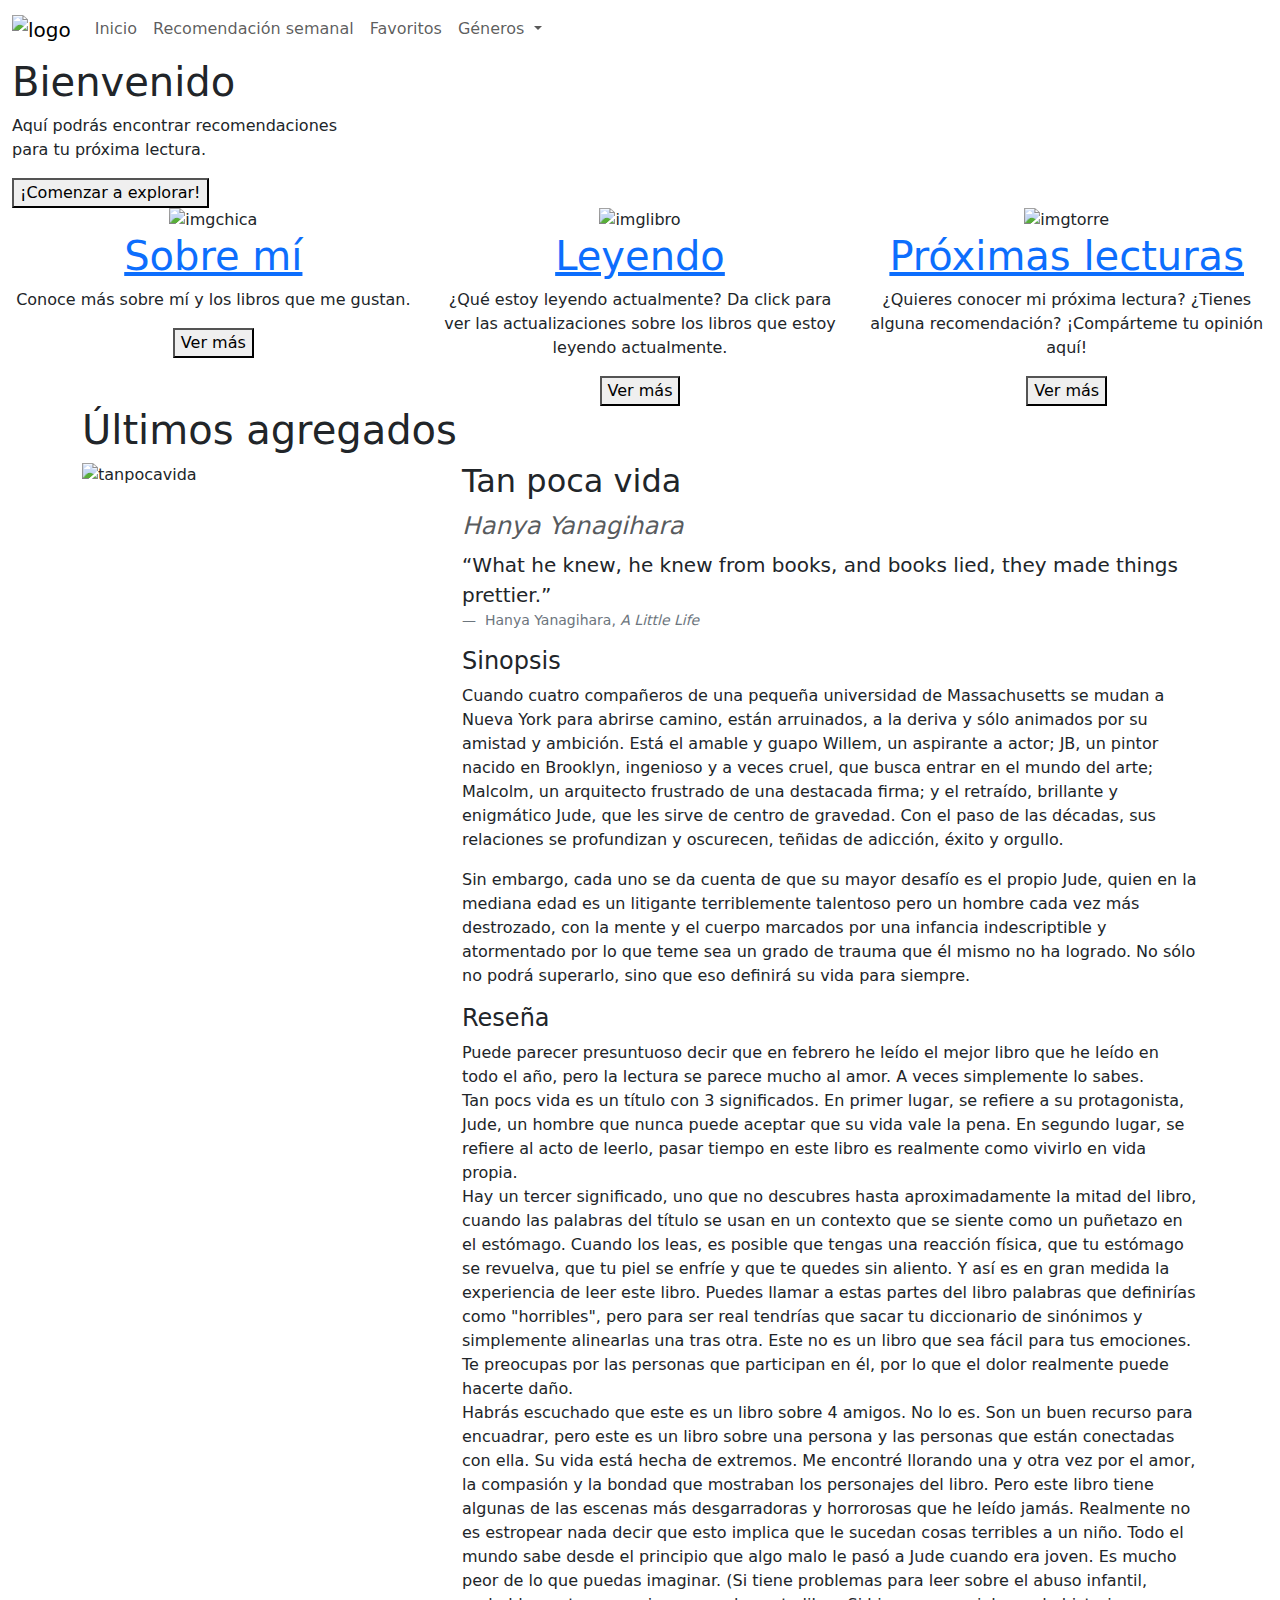
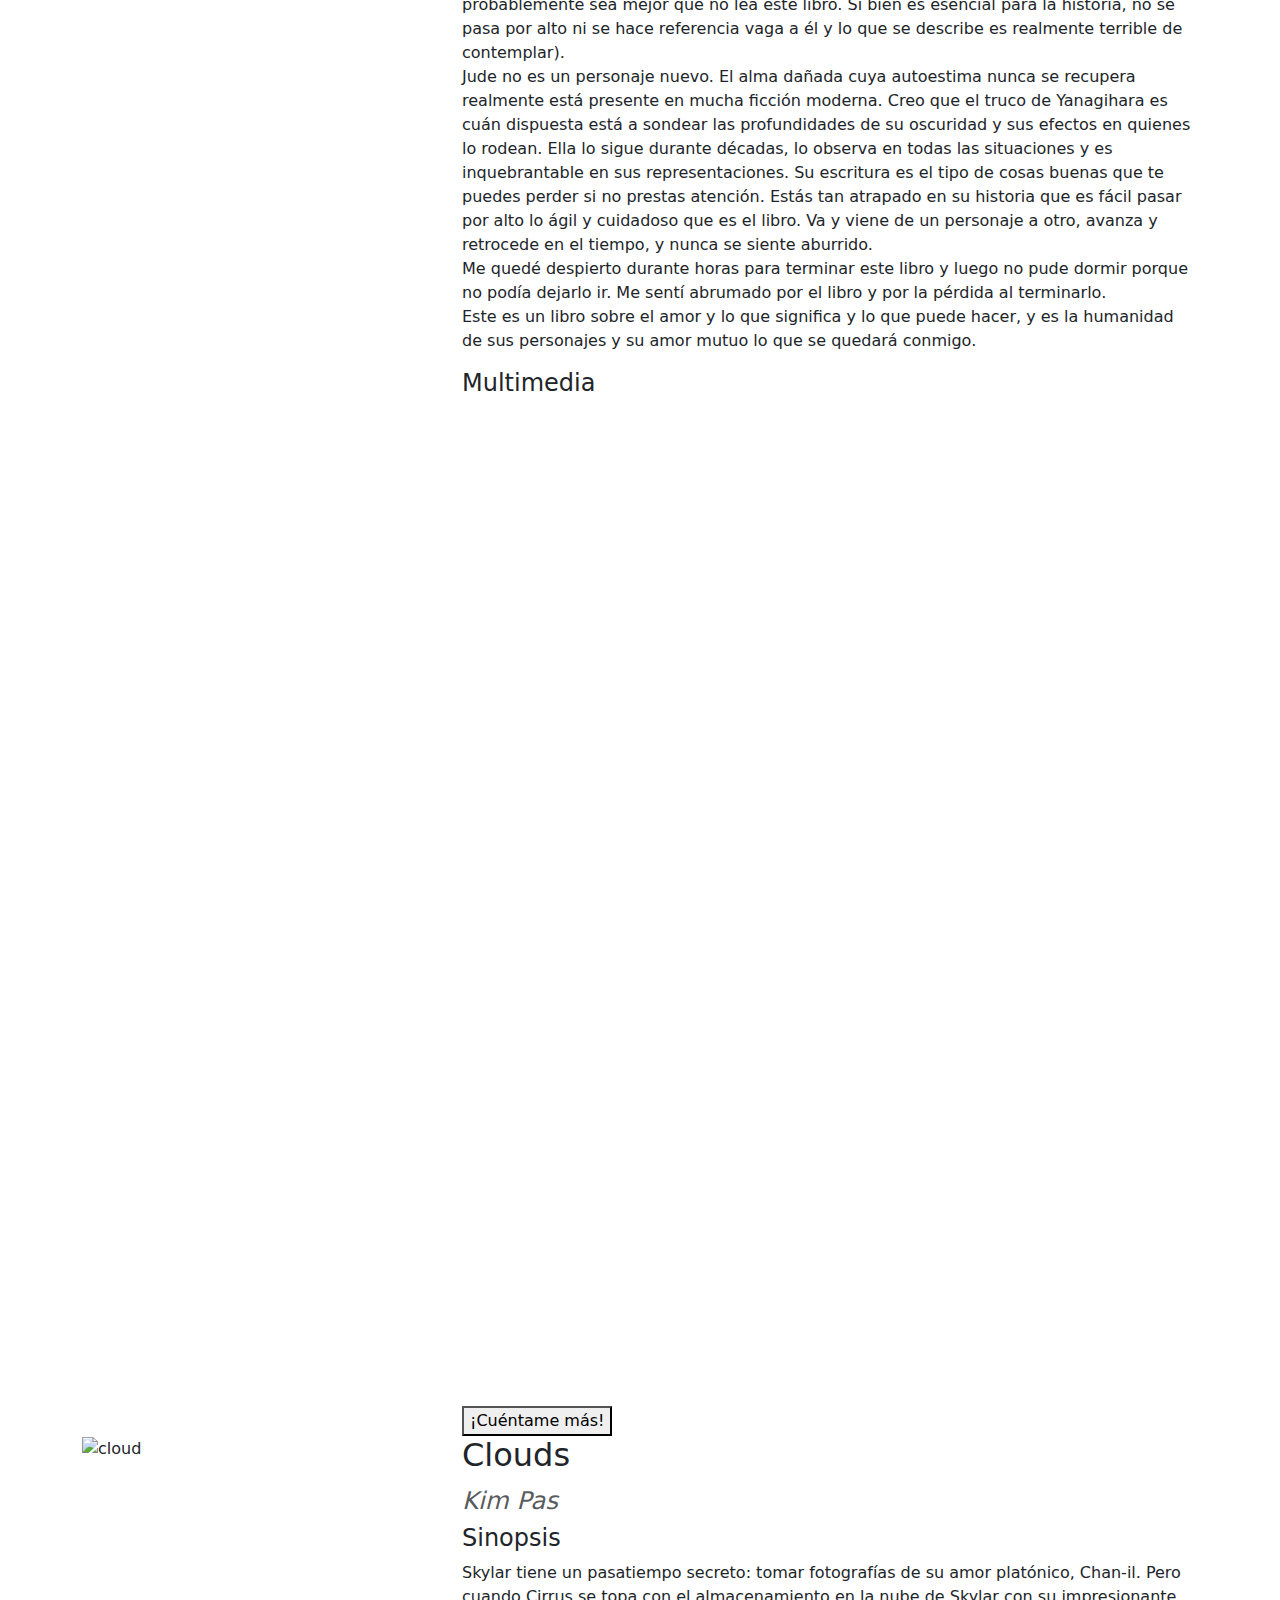
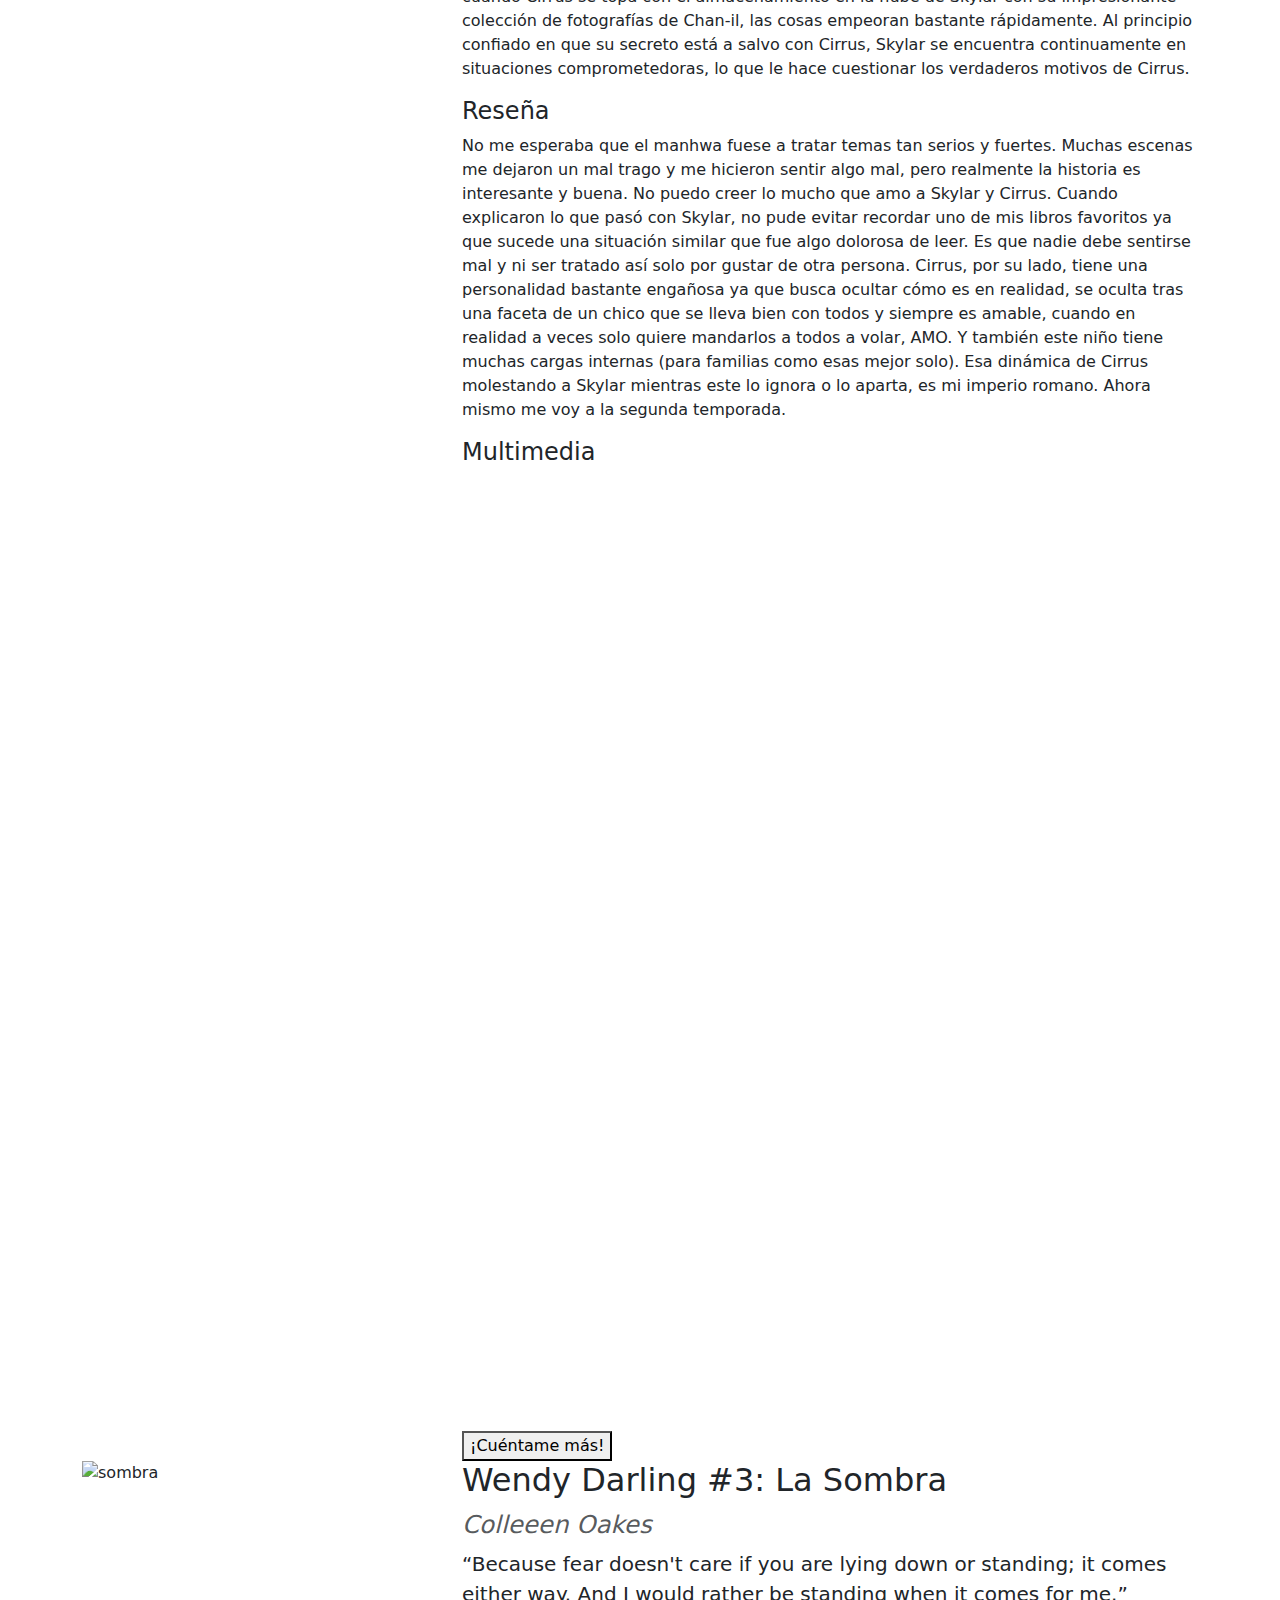
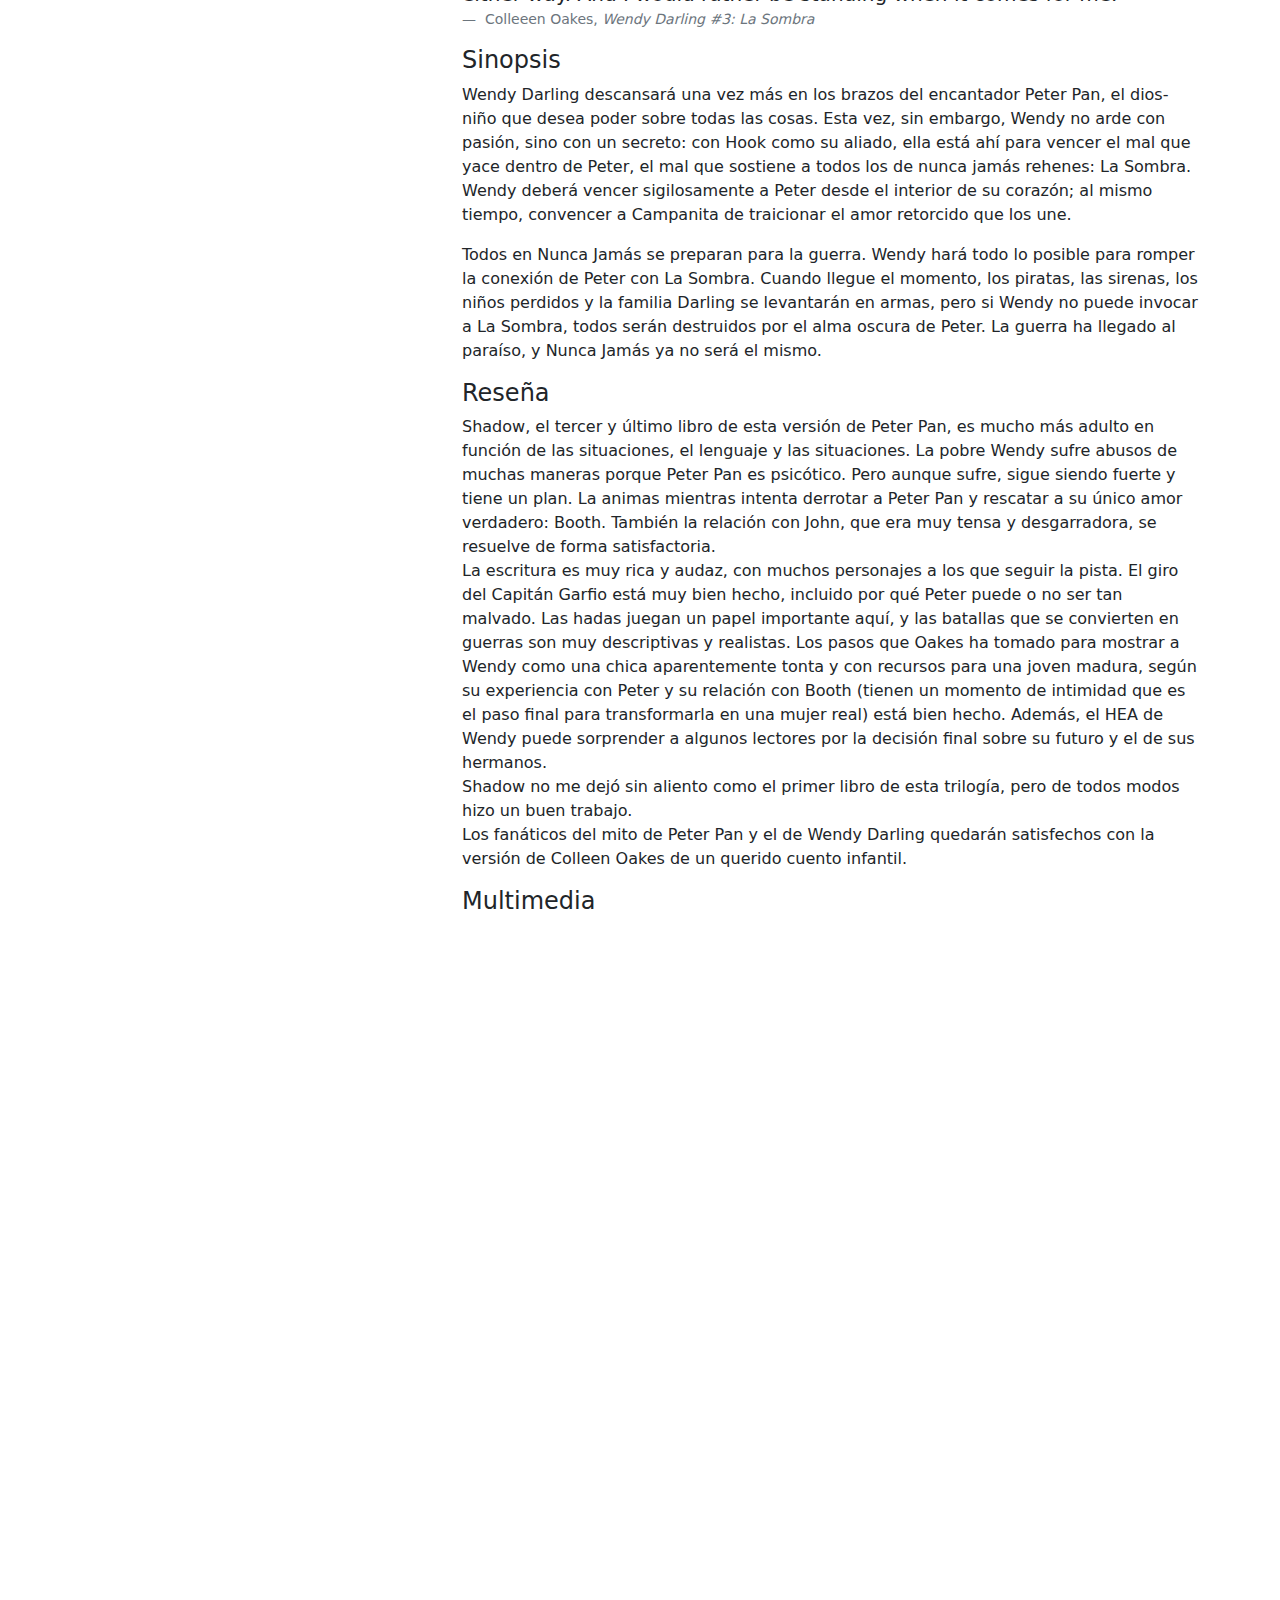
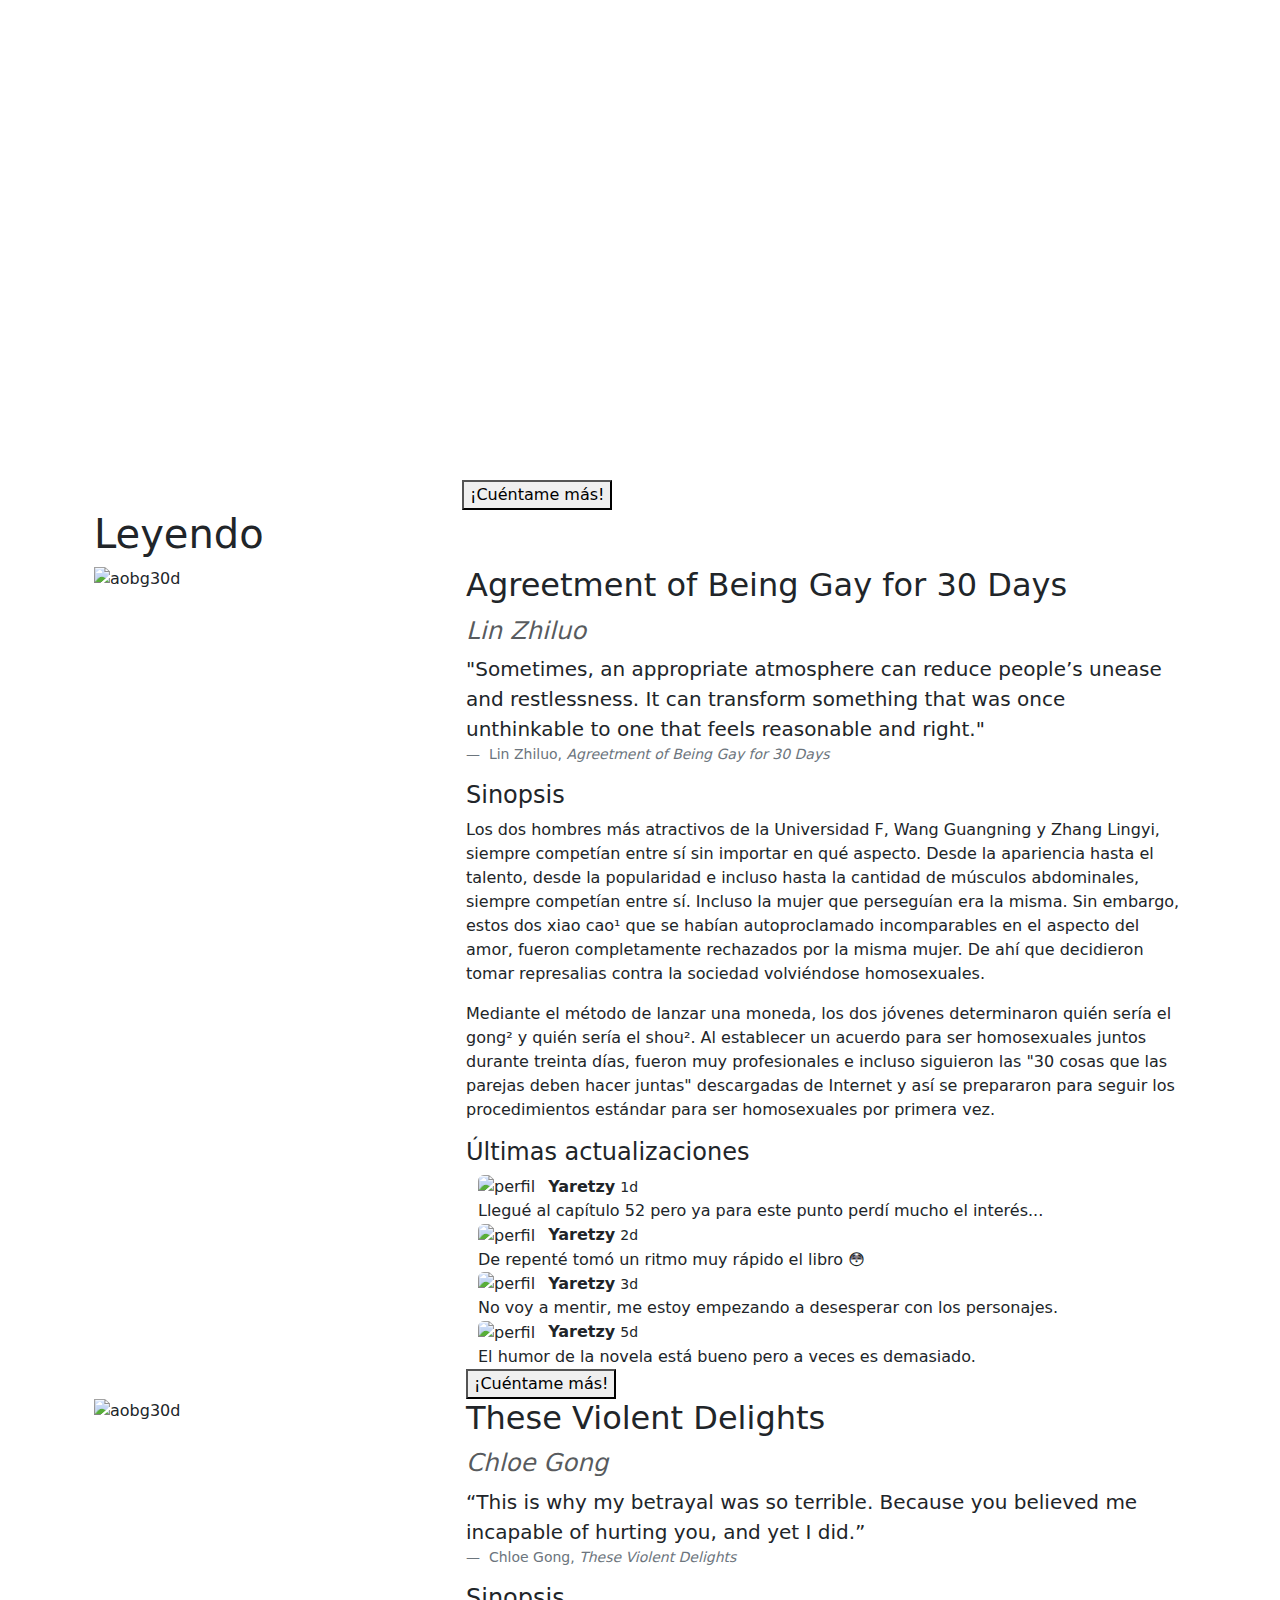
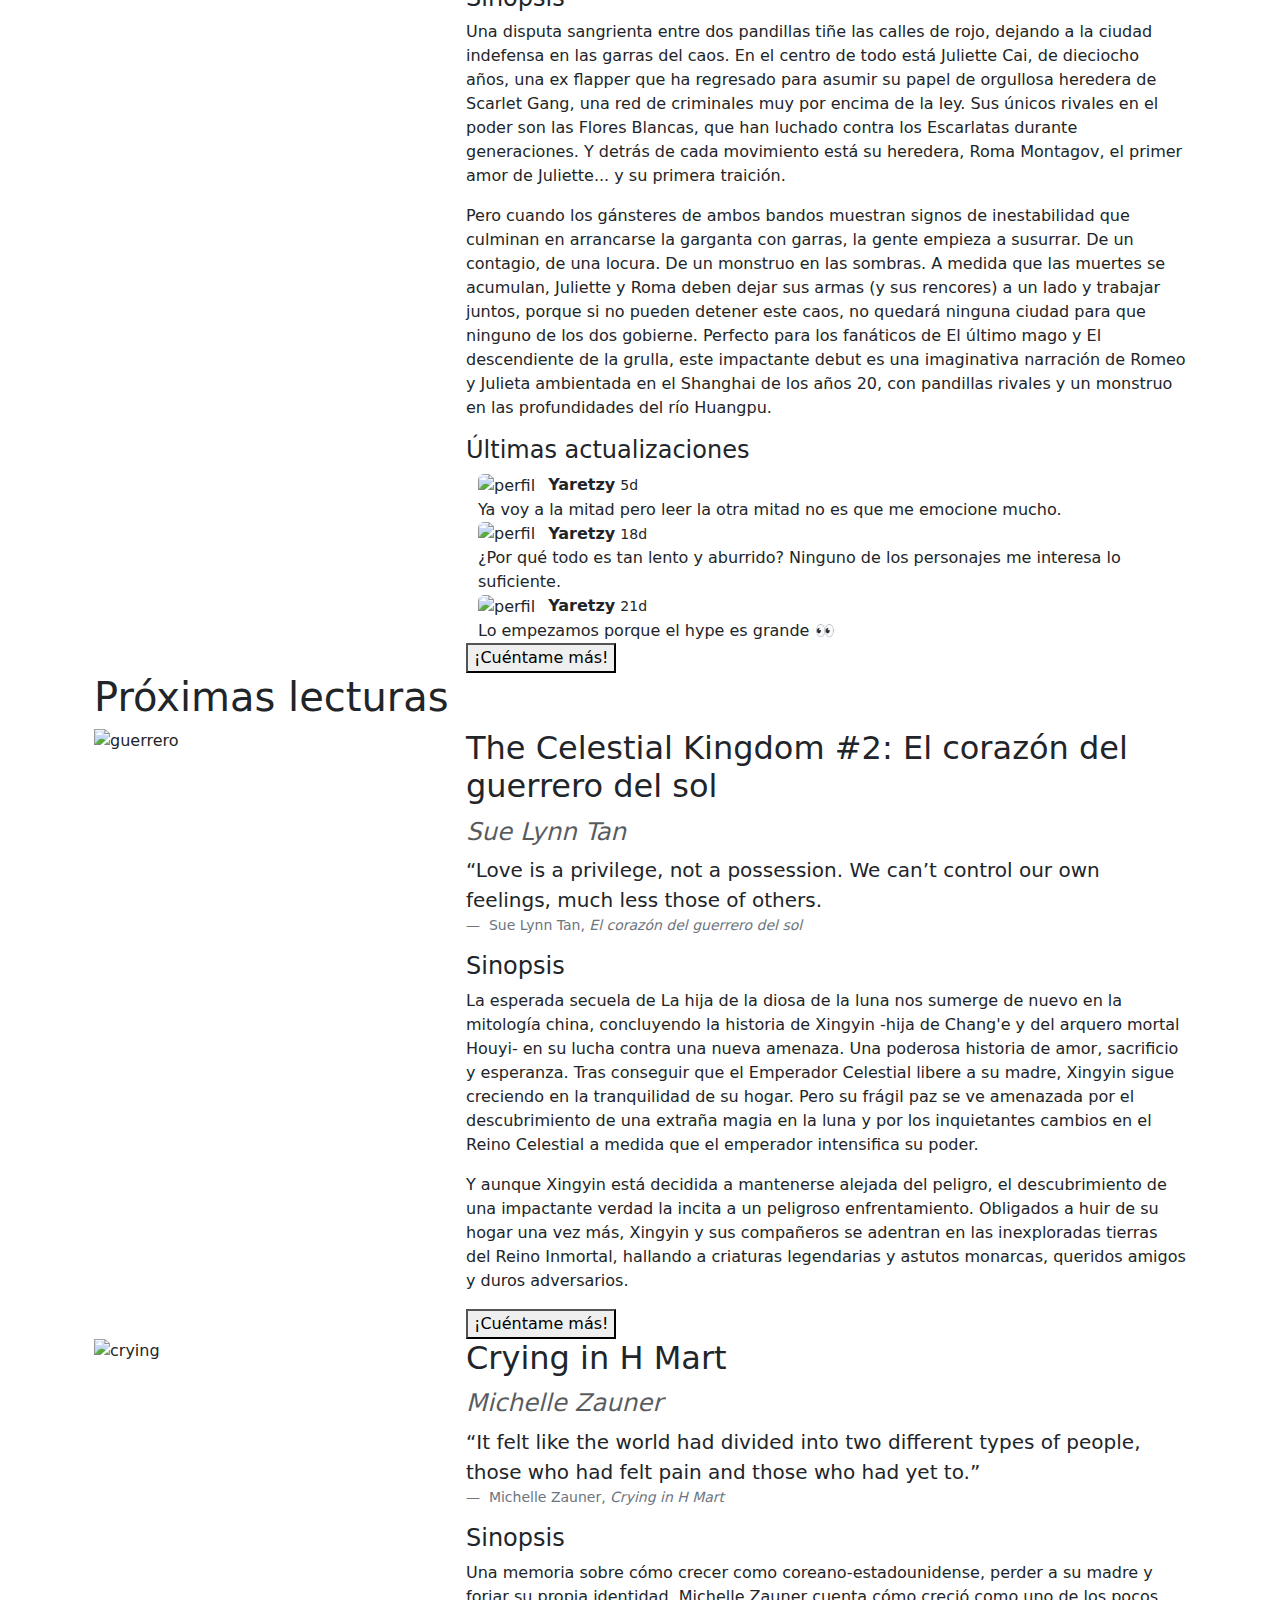
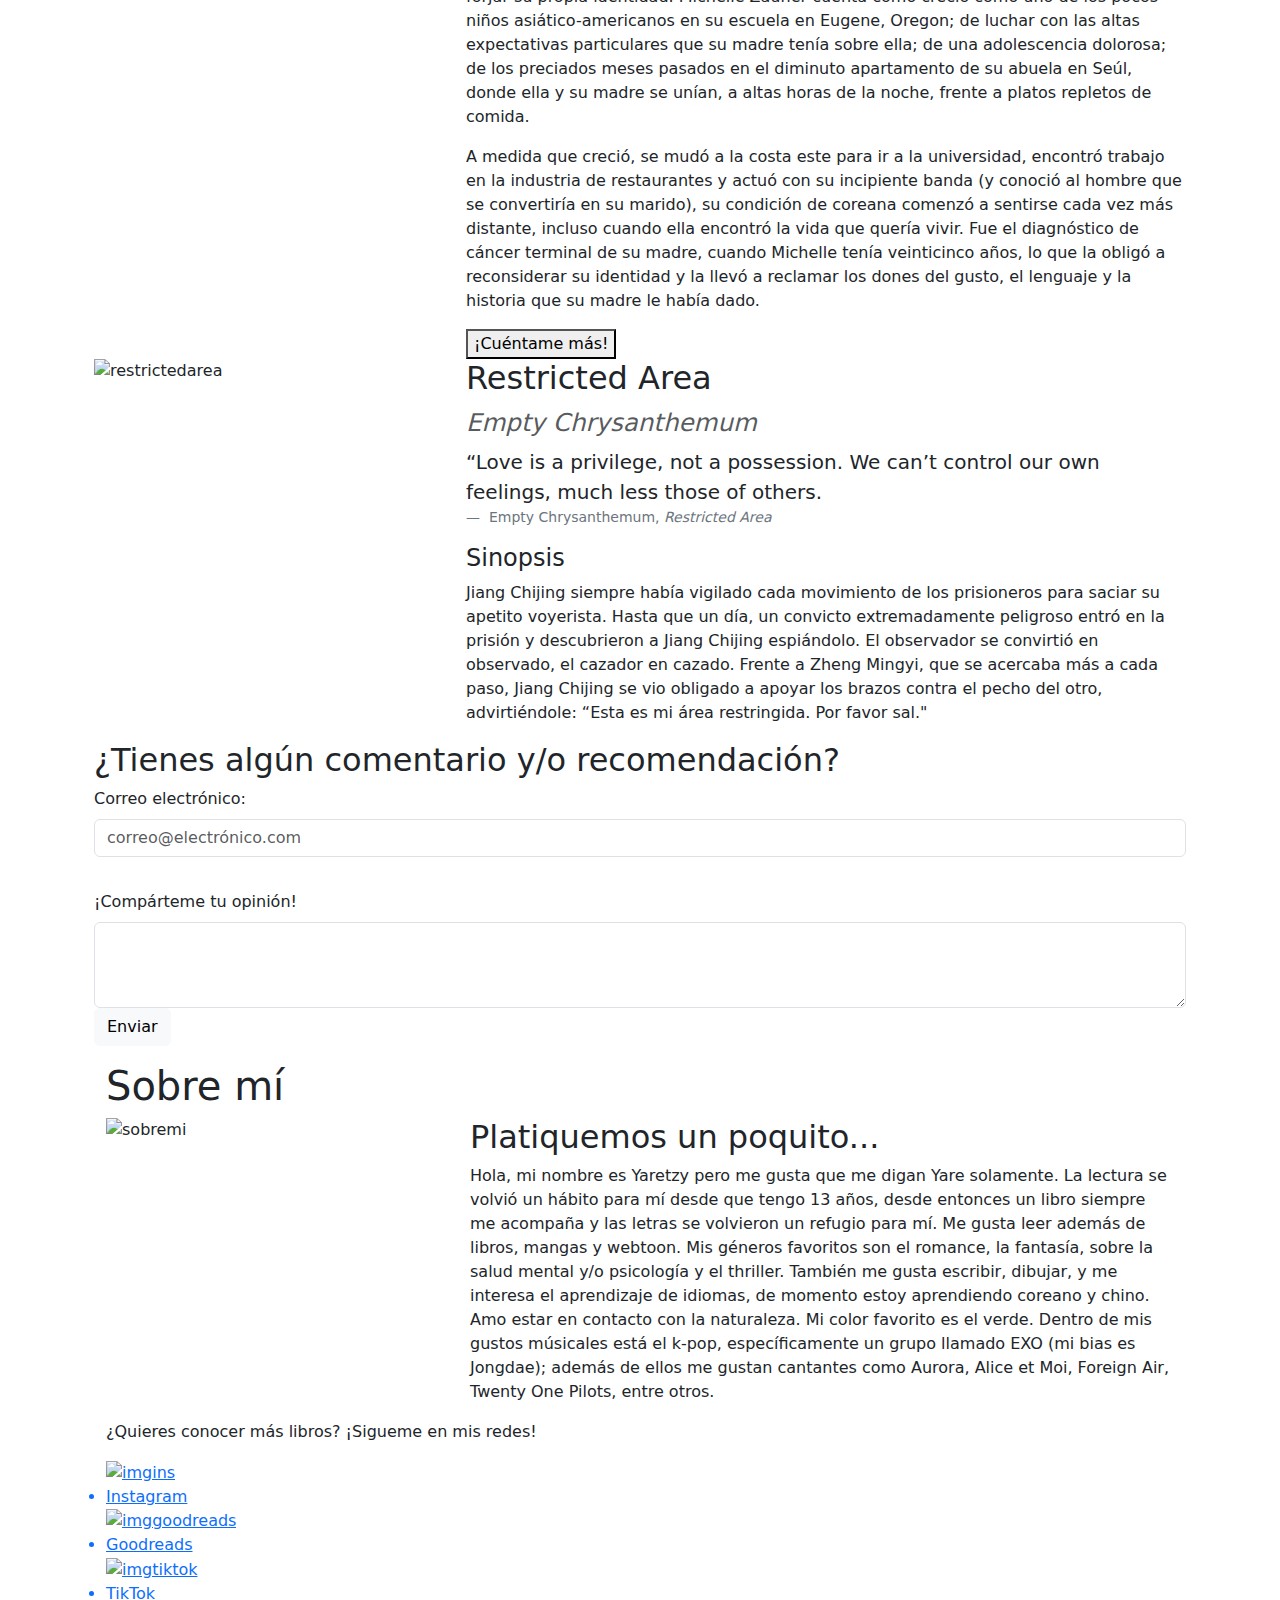
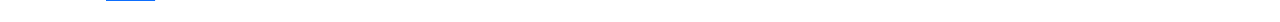
==== index.html @ bedd9ab2 "index.html" ====
<!DOCTYPE html>
<html lang="en">

<head>
    <meta charset="UTF-8">
    <meta name="viewport" content="width=device-width, initial-scale=1.0">
    <link rel="stylesheet" href="style.css">
    <title>Los libros de Yaretzy</title>
    <link href="https://cdn.jsdelivr.net/npm/bootstrap@5.3.3/dist/css/bootstrap.min.css" rel="stylesheet"
        integrity="sha384-QWTKZyjpPEjISv5WaRU9OFeRpok6YctnYmDr5pNlyT2bRjXh0JMhjY6hW+ALEwIH" crossorigin="anonymous">
    <script defer src="./java.js"></script>
</head>

<body>
    <!--NAV INICIO-->
    <div class="all-content">
        <nav class="navbar navbar-expand-lg" id="navbar">
            <div class="container-fluid">
                <a class="navbar-brand" href="index.html" id="logo"><img src="./img/LOGO.png" alt="logo"></a>
                <button class="navbar-toggler" type="button" data-bs-toggle="collapse"
                    data-bs-target="#navbarNavDropdown" aria-controls="navbarNavDropdown" aria-expanded="false"
                    aria-label="Toggle navigation">
                    <span><i class="fa-solid fa-bars" style="color: rgb(24, 93, 152); font-size: 23px"></i></span>
                </button>
                <div class="collapse navbar-collapse" id="navbarNavDropdown">
                    <ul class="navbar-nav">
                        <li class="nav-item">
                            <a class="nav-link" aria-current="page" href="index.html">Inicio</a>
                        </li>
                        <li class="nav-item">
                            <a class="nav-link" href="recomendacionsemanal.html">Recomendación semanal</a>
                        </li>
                        <li class="nav-item">
                            <a class="nav-link" href="favoritos.html">Favoritos</a>
                        </li>
                        <li class="nav-item dropdown">
                            <a class="nav-link dropdown-toggle" href="#" role="button" data-bs-toggle="dropdown"
                                aria-expanded="false">
                                Géneros
                            </a>
                            <ul class="dropdown-menu">
                                <li><a class="dropdown-item" href="fantasia.html">Fantasía</a></li>
                                <li><a class="dropdown-item" href="romance.html">Romance</a></li>
                                <li><a class="dropdown-item" href="paranormal.html">Paranormal</a></li>
                                <li><a class="dropdown-item" href="saludmental.html">Salud mental</a></li>
                            </ul>
                        </li>
                    </ul>
                </div>
            </div>
        </nav>

        <!--NAV FINAL-->

        <!--PORTADA INICIO-->
        <section id="home">
            <div class="container-fluid">
                <h1>Bienvenido</h1>
                <p>Aquí podrás encontrar recomendaciones <br>para tu próxima lectura.</p>
                <a href="#menu"><button id="boton1">¡Comenzar a explorar!</button></a>
            </div>
        </section>
        <!--PORTADA FINAL-->

        <!--MENU INICIO-->
        <div class="container-fluid text-center" id="menu">
            <div class="row">
                <div class="col">
                    <img src="./img/yo.jpg" alt="imgchica" class="img-fluid">
                    <a href="#sobremi">
                        <h1>Sobre mí</h1>
                    </a>
                    <p>Conoce más sobre mí y los libros que me gustan.</p>
                    <a href="#sobremi"><button>Ver más</button></a>
                </div>

                <div class="col">
                    <img src="./img/libros2.jpg" alt="imglibro" class="img-fluid">
                    <a href="#leyendo">
                        <h1>Leyendo</h1>
                    </a>
                    <p>¿Qué estoy leyendo actualmente? Da click para ver las actualizaciones sobre los libros que estoy
                        leyendo actualmente.</p>
                    <a href="#leyendo"><button>Ver más</button></a>
                </div>

                <div class="col">
                    <img src="./img/libros1.jpg" alt="imgtorre" class="img-fluid">
                    <a href="#proximaslecturas">
                        <h1>Próximas lecturas</h1>
                    </a>
                    <p>¿Quieres conocer mi próxima lectura? ¿Tienes alguna recomendación? ¡Compárteme tu opinión aquí!
                    </p>
                    <a href="#proximaslecturas"><button>Ver más</button></a>

                </div>
            </div>
        </div>
        <!--MENU FIN-->

        <!--ULTIMOS AGREGADOS INICIO-->
        <div class="container text-start">
            <h1>Últimos agregados</h1>
            <!--INICIA TAN POCA VIDA-->
            <div class="row" id="caja">
                <div class="col-sm-4">
                    <img src="./img/tanpocavida.jpg" class="img-fluid" alt="tanpocavida">
                </div>
                <div class="col-sm-8">
                    <h2>Tan poca vida</h2>
                    <h3><small class="text-body-secondary"><em>Hanya Yanagihara</em></small></h3>
                    <figure>
                        <blockquote class="blockquote">
                            <p>“What he knew, he knew from books, and books lied, they made things prettier.”</p>
                        </blockquote>
                        <figcaption class="blockquote-footer">
                            Hanya Yanagihara, <cite title="Source Title">A Little Life</cite>
                        </figcaption>
                    </figure>
                    <div>
                        <h4 class="subtitulo">Sinopsis</h4>
                        <p>Cuando cuatro compañeros de una pequeña universidad de Massachusetts se mudan a Nueva York
                            para
                            abrirse camino, están arruinados, a la deriva y sólo animados por su amistad y ambición.
                            Está el
                            amable y guapo Willem, un aspirante a actor; JB, un pintor nacido en Brooklyn, ingenioso y a
                            veces cruel, que busca entrar en el mundo del arte; Malcolm, un arquitecto frustrado de una
                            destacada firma; y el retraído, brillante y enigmático Jude, que les sirve de centro de
                            gravedad. Con el paso de las décadas, sus relaciones se profundizan y oscurecen, teñidas de
                            adicción, éxito y orgullo.</p>
                        <span class="hideText">
                            <p>Sin embargo, cada uno se da cuenta de que su mayor desafío es
                                el
                                propio Jude, quien en la mediana edad es un litigante terriblemente talentoso pero un
                                hombre
                                cada vez más destrozado, con la mente y el cuerpo marcados por una infancia
                                indescriptible y
                                atormentado por lo que teme sea un grado de trauma que él mismo no ha logrado. No sólo
                                no
                                podrá
                                superarlo, sino que eso definirá su vida para siempre.
                            </p>
                            <h4 class="subtitulo">Reseña</h4>
                            <p>Puede parecer presuntuoso decir que en febrero he leído el mejor libro que he leído en
                                todo
                                el
                                año, pero la lectura se parece mucho al amor. A veces simplemente lo sabes. <br>Tan pocs
                                vida es
                                un título con 3 significados. En primer lugar, se refiere a su protagonista, Jude, un
                                hombre
                                que
                                nunca puede aceptar que su vida vale la pena. En segundo lugar, se refiere al acto de
                                leerlo,
                                pasar tiempo en este libro es realmente como vivirlo en vida propia. <br>Hay un tercer
                                significado, uno que no descubres hasta aproximadamente la mitad del libro, cuando las
                                palabras
                                del título se usan en un contexto que se siente como un puñetazo en el estómago. Cuando
                                los
                                leas, es posible que tengas una reacción física, que tu estómago se revuelva, que tu
                                piel se
                                enfríe y que te quedes sin aliento. Y así es en gran medida la experiencia de leer este
                                libro.
                                Puedes llamar a estas partes del libro palabras que definirías como "horribles", pero
                                para
                                ser
                                real tendrías que sacar tu diccionario de sinónimos y simplemente alinearlas una tras
                                otra.
                                Este
                                no es un libro que sea fácil para tus emociones. Te preocupas por las personas que
                                participan en
                                él, por lo que el dolor realmente puede hacerte daño. <br>Habrás escuchado que este es
                                un
                                libro
                                sobre 4 amigos. No lo es. Son un buen recurso para encuadrar, pero este es un libro
                                sobre
                                una
                                persona y las personas que están conectadas con ella. Su vida está hecha de extremos. Me
                                encontré llorando una y otra vez por el amor, la compasión y la bondad que mostraban los
                                personajes del libro. Pero este libro tiene algunas de las escenas más desgarradoras y
                                horrorosas que he leído jamás. Realmente no es estropear nada decir que esto implica que
                                le
                                sucedan cosas terribles a un niño. Todo el mundo sabe desde el principio que algo malo
                                le
                                pasó a
                                Jude cuando era joven. Es mucho peor de lo que puedas imaginar. (Si tiene problemas para
                                leer
                                sobre el abuso infantil, probablemente sea mejor que no lea este libro. Si bien es
                                esencial
                                para
                                la historia, no se pasa por alto ni se hace referencia vaga a él y lo que se describe es
                                realmente terrible de contemplar). <br>Jude no es un personaje nuevo. El alma dañada
                                cuya
                                autoestima nunca se recupera realmente está presente en mucha ficción moderna. Creo que
                                el
                                truco
                                de Yanagihara es cuán dispuesta está a sondear las profundidades de su oscuridad y sus
                                efectos
                                en quienes lo rodean. Ella lo sigue durante décadas, lo observa en todas las situaciones
                                y
                                es
                                inquebrantable en sus representaciones. Su escritura es el tipo de cosas buenas que te
                                puedes
                                perder si no prestas atención. Estás tan atrapado en su historia que es fácil pasar por
                                alto
                                lo
                                ágil y cuidadoso que es el libro. Va y viene de un personaje a otro, avanza y retrocede
                                en
                                el
                                tiempo, y nunca se siente aburrido. <br>Me quedé despierto durante horas para terminar
                                este
                                libro y luego no pude dormir porque no podía dejarlo ir. Me sentí abrumado por el libro
                                y
                                por la
                                pérdida al terminarlo. <br>Este es un libro sobre el amor y lo que significa y lo que
                                puede
                                hacer, y es la humanidad de sus personajes y su amor mutuo lo que se quedará conmigo.
                            </p>
                            <h4 class="subtitulo">Multimedia</h4>
                            <div class="container text-center">
                                <div class="row" id="multimedia">
                                    <div class="col">
                                        <iframe src="https://assets.pinterest.com/ext/embed.html?id=1829656089958396"
                                            height="390" width="236" frameborder="0" scrolling="no"></iframe>
                                    </div>
                                    <div class="col">
                                        <iframe src="https://assets.pinterest.com/ext/embed.html?id=17592254788587715"
                                            height="390" width="236" frameborder="0" scrolling="no"></iframe>
                                    </div>
                                    <div class="col">
                                        <iframe src="https://assets.pinterest.com/ext/embed.html?id=12596073951705640"
                                            height="390" width="236" frameborder="0" scrolling="no"></iframe>
                                    </div>
                                </div>
                            </div>
                            <iframe style="border-radius:12px"
                                src="https://open.spotify.com/embed/playlist/6OE4MH7DMBuB4s8XWUEDan?utm_source=generator"
                                width="100%" height="200" frameBorder="0" allowfullscreen=""
                                allow="autoplay; clipboard-write; encrypted-media; fullscreen; picture-in-picture"
                                loading="lazy"></iframe>
                        </span>
                    </div>
                    <button class="read-more-btn">¡Cuéntame más!</button>
                </div>
            </div>
            <!--TERMINA TAN POCA VIDA-->

            <!--INICIA CLOUDS-->
            <div class="row" id="caja">
                <div class="col-sm-4">
                    <img src="./img/cloud.jpg" class="img-fluid" alt="cloud">
                </div>
                <div class="col-sm-8">
                    <h2>Clouds</h2>
                    <h3><small class="text-body-secondary"><em>Kim Pas</em></small></h3>
                    <div>
                        <h4 class="subtitulo">Sinopsis</h4>
                        <p>Skylar tiene un pasatiempo secreto: tomar fotografías de su amor platónico, Chan-il. Pero
                            cuando
                            Cirrus se topa con el almacenamiento en la nube de Skylar con su impresionante colección de
                            fotografías de Chan-il, las cosas empeoran bastante rápidamente. Al principio confiado en
                            que su
                            secreto está a salvo con Cirrus, Skylar se encuentra continuamente en situaciones
                            comprometedoras,
                            lo que le hace cuestionar los verdaderos motivos de Cirrus.<br></p>
                        <span class="hideText">
                            <h4 class="subtitulo">Reseña</h4>
                            <p>No me esperaba que el manhwa fuese a tratar temas tan serios y fuertes. Muchas escenas me
                                dejaron un mal trago y me hicieron sentir algo mal, pero realmente la historia es
                                interesante y buena.
                                No puedo creer lo mucho que amo a Skylar y Cirrus.
                                Cuando explicaron lo que pasó con Skylar, no pude evitar recordar uno de mis libros
                                favoritos ya que sucede una situación similar que fue algo dolorosa de leer. Es que
                                nadie debe sentirse mal y ni ser tratado así solo por gustar de otra persona.
                                Cirrus, por su lado, tiene una personalidad bastante engañosa ya que busca ocultar cómo
                                es en realidad, se oculta tras una faceta de un chico que se lleva bien con todos y
                                siempre es amable, cuando en realidad a veces solo quiere mandarlos a todos a volar,
                                AMO. Y también este niño tiene muchas cargas internas (para familias como esas mejor
                                solo).
                                Esa dinámica de Cirrus molestando a Skylar mientras este lo ignora o lo aparta, es mi
                                imperio romano.
                                Ahora mismo me voy a la segunda temporada.
                            </p>
                            <h4 class="subtitulo">Multimedia</h4>
                            <div class="container text-center">
                                <div class="row" id="multimedia">
                                    <div class="col">
                                        <iframe src="https://assets.pinterest.com/ext/embed.html?id=152911349841279090"
                                            height="310" width="236" frameborder="0" scrolling="no"></iframe>
                                    </div>
                                    <div class="col">
                                        <iframe src="https://assets.pinterest.com/ext/embed.html?id=576883033542615549"
                                            height="337" width="236" frameborder="0" scrolling="no"></iframe>
                                    </div>
                                    <div class="col">
                                        <iframe src="https://assets.pinterest.com/ext/embed.html?id=760756562081689994"
                                            height="398" width="236" frameborder="0" scrolling="no"></iframe>
                                    </div>
                                </div>
                            </div>
                            <iframe style="border-radius:12px"
                                src="https://open.spotify.com/embed/playlist/7o7xmrKtm0pDZgQQsvWByi?utm_source=generator"
                                width="100%" height="200" frameBorder="0" allowfullscreen=""
                                allow="autoplay; clipboard-write; encrypted-media; fullscreen; picture-in-picture"
                                loading="lazy"></iframe>
                        </span>
                    </div>
                    <button class="read-more-btn">¡Cuéntame más!</button>

                </div>
            </div>
            <!--TERMINA CLOUDS-->

            <!--INICIA WENDY DARLING-->
            <div class="row" id="caja">
                <div class="col-sm-4">
                    <img src="./img/sombra.jpg" class="img-fluid" alt="sombra">
                </div>
                <div class="col-sm-8">
                    <h2>Wendy Darling #3: La Sombra</h2>
                    <h3><small class="text-body-secondary"><em>Colleeen Oakes</em></small></h3>
                    <figure>
                        <blockquote class="blockquote">
                            <p>“Because fear doesn't care if you are lying down or standing; it comes either way. And I
                                would rather be standing when it comes for me.”</p>
                        </blockquote>
                        <figcaption class="blockquote-footer">
                            Colleeen Oakes, <cite title="Source Title">Wendy Darling #3: La Sombra</cite>
                        </figcaption>
                    </figure>
                    <div>
                        <h4 class="subtitulo">Sinopsis</h4>
                        <p>Wendy Darling descansará una vez más en los brazos del encantador Peter Pan, el dios-niño que
                            desea poder sobre todas las cosas. Esta vez, sin embargo, Wendy no arde con pasión, sino con
                            un
                            secreto: con Hook como su aliado, ella está ahí para vencer el mal que yace dentro de Peter,
                            el
                            mal que
                            sostiene a todos los de nunca jamás rehenes: La Sombra. Wendy deberá vencer sigilosamente a
                            Peter desde el interior de su corazón; al mismo tiempo, convencer a Campanita de traicionar
                            el
                            amor
                            retorcido que los une.</p>
                        <span class="hideText">
                            <p>Todos en Nunca Jamás se preparan para la guerra. Wendy hará todo lo
                                posible para romper la conexión de Peter con La Sombra. Cuando llegue el momento, los
                                piratas,
                                las
                                sirenas, los niños perdidos y la familia Darling se levantarán en armas, pero si Wendy
                                no puede
                                invocar a
                                La Sombra, todos serán destruidos por el alma oscura de Peter. La guerra ha llegado al
                                paraíso,
                                y
                                Nunca Jamás ya no será el mismo.</p>
                            <h4 class="subtitulo">Reseña</h4>
                            <p>Shadow, el tercer y último libro de esta versión de Peter Pan, es mucho más adulto en
                                función de las situaciones, el lenguaje y las situaciones. La pobre Wendy sufre abusos
                                de muchas maneras porque Peter Pan es psicótico. Pero aunque sufre, sigue siendo fuerte
                                y tiene un plan. La animas mientras intenta derrotar a Peter Pan y rescatar a su único
                                amor verdadero: Booth. También la relación con John, que era muy tensa y desgarradora,
                                se resuelve de forma satisfactoria. <br>La escritura es muy rica y audaz, con muchos
                                personajes a los que seguir la pista. El giro del Capitán Garfio está muy bien hecho,
                                incluido por qué Peter puede o no ser tan malvado. Las hadas juegan un papel importante
                                aquí, y las batallas que se convierten en guerras son muy descriptivas y realistas. Los
                                pasos que Oakes ha tomado para mostrar a Wendy como una chica aparentemente tonta y con
                                recursos para una joven madura, según su experiencia con Peter y su relación con Booth
                                (tienen un momento de intimidad que es el paso final para transformarla en una mujer
                                real) está bien hecho. Además, el HEA de Wendy puede sorprender a algunos lectores por
                                la decisión final sobre su futuro y el de sus hermanos. <br>Shadow no me dejó sin
                                aliento como el primer libro de esta trilogía, pero de todos modos hizo un buen trabajo.
                                <br>Los fanáticos del mito de Peter Pan y el de Wendy Darling quedarán satisfechos con
                                la versión de Colleen Oakes de un querido cuento infantil.
                            </p>
                            <h4 class="subtitulo">Multimedia</h4>
                            <div class="container text-center">
                                <div class="row" id="multimedia">
                                    <div class="col">
                                        <iframe src="https://assets.pinterest.com/ext/embed.html?id=487092515959769395"
                                            height="392" width="236" frameborder="0" scrolling="no"></iframe>
                                    </div>
                                    <div class="col">
                                        <iframe src="https://assets.pinterest.com/ext/embed.html?id=95771929568405837"
                                            height="415" width="236" frameborder="0" scrolling="no"></iframe>
                                    </div>
                                    <div class="col">
                                        <iframe src="https://assets.pinterest.com/ext/embed.html?id=457467274666410428"
                                            height="520" width="236" frameborder="0" scrolling="no"></iframe>
                                    </div>
                                </div>
                            </div>
                            <iframe style="border-radius:12px"
                                src="https://open.spotify.com/embed/playlist/1XJ5pcQnmXsNP5ZWlLf8hb?utm_source=generator"
                                width="100%" height="200" frameBorder="0" allowfullscreen=""
                                allow="autoplay; clipboard-write; encrypted-media; fullscreen; picture-in-picture"
                                loading="lazy"></iframe>
                        </span>
                    </div>
                    <button class="read-more-btn">¡Cuéntame más!</button>
                </div>
                <!--TERMINA WENDY DARLING-->
                <!--ULTIMOS AGREGADOS FINAL-->

            </div>

            <!--LEYENDO INICIO-->
            <div class="container text-start" id="leyendo">
                <h1>Leyendo</h1>
                <!--INICIA AOBG30D-->
                <div class="row" id="caja">
                    <div class="col-sm-4">
                        <img src="./img/aobg30d.jpg" class="img-fluid" alt="aobg30d">
                    </div>
                    <div class="col-sm-8">
                        <h2>Agreetment of Being Gay for 30 Days</h2>
                        <h3><small class="text-body-secondary"><em>Lin Zhiluo</em></small></h3>
                        <figure>
                            <blockquote class="blockquote">
                                <p>"Sometimes, an appropriate atmosphere can reduce people’s unease and restlessness. It
                                    can transform something that was once unthinkable to one that feels reasonable and
                                    right."</p>
                            </blockquote>
                            <figcaption class="blockquote-footer">
                                Lin Zhiluo, <cite title="Source Title">Agreetment of Being Gay for 30 Days</cite>
                            </figcaption>
                        </figure>
                        <div>
                            <h4 class="subtitulo">Sinopsis</h4>
                            <p>Los dos hombres más atractivos de la Universidad F, Wang Guangning y Zhang Lingyi,
                                siempre competían entre sí sin importar en qué aspecto. Desde la apariencia hasta el
                                talento, desde la popularidad e incluso hasta la cantidad de músculos abdominales,
                                siempre competían entre sí. Incluso la mujer que perseguían era la misma. Sin embargo,
                                estos dos xiao cao¹ que se habían autoproclamado incomparables en el aspecto del amor,
                                fueron completamente rechazados por la misma mujer. De ahí que decidieron tomar
                                represalias contra la sociedad volviéndose homosexuales. </p>
                            <span class="hideText">
                                <p>Mediante el método de lanzar una moneda, los dos jóvenes determinaron quién sería el
                                    gong² y quién sería el shou². Al establecer un acuerdo para ser homosexuales juntos
                                    durante treinta días, fueron muy profesionales e incluso siguieron las "30 cosas que
                                    las parejas deben hacer juntas" descargadas de Internet y así se prepararon para
                                    seguir los procedimientos estándar para ser homosexuales por primera vez.</p>
                                <h4 class="subtitulo">Últimas actualizaciones</h4>
                                <!--INCIAN ACTUALIZACIONES-->
                                <div class="container-fluid comentarioheader">
                                    <img src="./img/perfil.jpg" class="rounded me-2" alt="perfil" width="40px"
                                        height="40px">
                                    <strong class="me-auto">Yaretzy</strong>
                                    <small>1d</small>
                                </div>
                                <div class="container-fluid comentario">
                                    <div>
                                        Llegué al capítulo 52 pero ya para este punto perdí mucho el interés...
                                    </div>
                                </div>

                                <div class="container-fluid comentarioheader">
                                    <img src="./img/perfil.jpg" class="rounded me-2" alt="perfil" width="40px"
                                        height="40px">
                                    <strong class="me-auto">Yaretzy</strong>
                                    <small>2d</small>
                                </div>
                                <div class="container-fluid comentario">
                                    <div>
                                        De repenté tomó un ritmo muy rápido el libro 😳
                                    </div>
                                </div>

                                <div class="container-fluid comentarioheader">
                                    <img src="./img/perfil.jpg" class="rounded me-2" alt="perfil" width="40px"
                                        height="40px">
                                    <strong class="me-auto">Yaretzy</strong>
                                    <small>3d</small>
                                </div>
                                <div class="container-fluid comentario">
                                    <div>
                                        No voy a mentir, me estoy empezando a desesperar con los personajes.
                                    </div>
                                </div>

                                <div class="container-fluid comentarioheader">
                                    <img src="./img/perfil.jpg" class="rounded me-2" alt="perfil" width="40px"
                                        height="40px">
                                    <strong class="me-auto">Yaretzy</strong>
                                    <small>5d</small>
                                </div>
                                <div class="container-fluid comentario">
                                    <div>
                                        El humor de la novela está bueno pero a veces es demasiado.
                                    </div>
                                </div>
                                <!--TERMINAN ACTUALIZACIONES-->
                            </span>
                        </div>
                        <button class="read-more-btn">¡Cuéntame más!</button>
                    </div>
                </div>
                <!--TERMINA AOBG30D-->
                <!--INICIA THESE VIOLENT DELIGHTS-->
                <div class="row" id="caja">
                    <div class="col-sm-4">
                        <img src="./img/delights.jpg" class="img-fluid" alt="aobg30d">
                    </div>
                    <div class="col-sm-8">
                        <h2>These Violent Delights</h2>
                        <h3><small class="text-body-secondary"><em>Chloe Gong</em></small></h3>
                        <figure>
                            <blockquote class="blockquote">
                                <p>“This is why my betrayal was so terrible. Because you believed me incapable of
                                    hurting you, and yet I did.”</p>
                            </blockquote>
                            <figcaption class="blockquote-footer">
                                Chloe Gong, <cite title="Source Title">These Violent Delights</cite>
                            </figcaption>
                        </figure>
                        <div>
                            <h4 class="subtitulo">Sinopsis</h4>
                            <p>Una disputa sangrienta entre dos pandillas tiñe las calles de rojo, dejando a la ciudad
                                indefensa en las garras del caos. En el centro de todo está Juliette Cai, de dieciocho
                                años, una ex flapper que ha regresado para asumir su papel de orgullosa heredera de
                                Scarlet Gang, una red de criminales muy por encima de la ley. Sus únicos rivales en el
                                poder son las Flores Blancas, que han luchado contra los Escarlatas durante
                                generaciones. Y detrás de cada movimiento está su heredera, Roma Montagov, el primer
                                amor de Juliette... y su primera traición.</p>
                            <span class="hideText">
                                <p>Pero cuando los gánsteres de ambos bandos muestran signos de inestabilidad que
                                    culminan en arrancarse la garganta con garras, la gente empieza a susurrar. De un
                                    contagio, de una locura. De un monstruo en las sombras. A medida que las muertes se
                                    acumulan, Juliette y Roma deben dejar sus armas (y sus rencores) a un lado y
                                    trabajar juntos, porque si no pueden detener este caos, no quedará ninguna ciudad
                                    para que ninguno de los dos gobierne. Perfecto para los fanáticos de El último mago
                                    y El descendiente de la grulla, este impactante debut es una imaginativa narración
                                    de Romeo y Julieta ambientada en el Shanghai de los años 20, con pandillas rivales y
                                    un monstruo en las profundidades del río Huangpu.</p>
                                <h4 class="subtitulo">Últimas actualizaciones</h4>
                                <!--INCIAN ACTUALIZACIONES-->
                                <div class="container-fluid comentarioheader">
                                    <img src="./img/perfil.jpg" class="rounded me-2" alt="perfil" width="40px"
                                        height="40px">
                                    <strong class="me-auto">Yaretzy</strong>
                                    <small>5d</small>
                                </div>
                                <div class="container-fluid comentario">
                                    <div>
                                        Ya voy a la mitad pero leer la otra mitad no es que me emocione mucho.
                                    </div>
                                </div>

                                <div class="container-fluid comentarioheader">
                                    <img src="./img/perfil.jpg" class="rounded me-2" alt="perfil" width="40px"
                                        height="40px">
                                    <strong class="me-auto">Yaretzy</strong>
                                    <small>18d</small>
                                </div>
                                <div class="container-fluid comentario">
                                    <div>
                                        ¿Por qué todo es tan lento y aburrido? Ninguno de los personajes me interesa lo
                                        suficiente.
                                    </div>
                                </div>

                                <div class="container-fluid comentarioheader">
                                    <img src="./img/perfil.jpg" class="rounded me-2" alt="perfil" width="40px"
                                        height="40px">
                                    <strong class="me-auto">Yaretzy</strong>
                                    <small>21d</small>
                                </div>
                                <div class="container-fluid comentario">
                                    <div>
                                        Lo empezamos porque el hype es grande 👀
                                    </div>
                                </div>
                                <!--TERMINAN ACTUALIZACIONES-->
                            </span>
                        </div>
                        <button class="read-more-btn">¡Cuéntame más!</button>
                    </div>
                </div>
                <!--TERMINA THESE VIOLENT DELIGHTS-->
                <!--LEYENDO FIN-->
            </div>

            <!--PRÓXIMAS LECTURAS INICIO-->
            <div class="container text-start" id="proximaslecturas">
                <h1>Próximas lecturas</h1>
                <!--INICIA GUERRERO-->
                <div class="row" id="caja">
                    <div class="col-sm-4">
                        <img src="./img/guerrero.jpg" class="img-fluid" alt="guerrero">
                    </div>
                    <div class="col-sm-8">
                        <h2>The Celestial Kingdom #2: El corazón del guerrero del sol</h2>
                        <h3><small class="text-body-secondary"><em>Sue Lynn Tan</em></small></h3>
                        <figure>
                            <blockquote class="blockquote">
                                <p>“Love is a privilege, not a possession. We can’t control our own feelings, much less
                                    those of others.</p>
                            </blockquote>
                            <figcaption class="blockquote-footer">
                                Sue Lynn Tan, <cite title="Source Title">El corazón del guerrero del sol</cite>
                            </figcaption>
                        </figure>
                        <div>
                            <h4 class="subtitulo">Sinopsis</h4>
                            <p>La esperada secuela de La hija de la diosa de la luna nos sumerge de nuevo en la
                                mitología china, concluyendo la historia de Xingyin -hija de Chang'e y del arquero
                                mortal Houyi- en su lucha contra una nueva amenaza. Una poderosa historia de amor,
                                sacrificio y esperanza. Tras conseguir que el Emperador Celestial libere a su madre,
                                Xingyin sigue creciendo en la tranquilidad de su hogar. Pero su frágil paz se ve
                                amenazada por el descubrimiento de una extraña magia en la luna y por los inquietantes
                                cambios en el Reino Celestial a medida que el emperador intensifica su poder.</p>
                            <span class="hideText">
                                <p>Y aunque Xingyin está decidida a mantenerse alejada del peligro, el descubrimiento de
                                    una impactante verdad la incita a un peligroso enfrentamiento. Obligados a huir de
                                    su hogar una vez más, Xingyin y sus compañeros se adentran en las inexploradas
                                    tierras del Reino Inmortal, hallando a criaturas legendarias y astutos monarcas,
                                    queridos amigos y duros adversarios.</p>
                        </div>
                        <button class="read-more-btn">¡Cuéntame más!</button>
                    </div>
                </div>
                <!--TERMINA GUERRERO-->

                <!--INICIA CRYING-->
                <div class="row" id="caja">
                    <div class="col-sm-4">
                        <img src="./img/crying.jpg" class="img-fluid" alt="crying">
                    </div>
                    <div class="col-sm-8">
                        <h2>Crying in H Mart</h2>
                        <h3><small class="text-body-secondary"><em>Michelle Zauner</em></small></h3>
                        <figure>
                            <blockquote class="blockquote">
                                <p>“It felt like the world had divided into two different types of people, those who had
                                    felt pain and those who had yet to.”</p>
                            </blockquote>
                            <figcaption class="blockquote-footer">
                                Michelle Zauner, <cite title="Source Title">Crying in H Mart</cite>
                            </figcaption>
                        </figure>
                        <div>
                            <h4 class="subtitulo">Sinopsis</h4>
                            <p>Una memoria sobre cómo crecer como coreano-estadounidense, perder a su madre y forjar su
                                propia identidad. Michelle Zauner cuenta cómo creció como uno de los pocos niños
                                asiático-americanos en su escuela en Eugene, Oregon; de luchar con las altas
                                expectativas particulares que su madre tenía sobre ella; de una adolescencia dolorosa;
                                de los preciados meses pasados en el diminuto apartamento de su abuela en Seúl, donde
                                ella y su madre se unían, a altas horas de la noche, frente a platos repletos de comida.
                            </p>
                            <span class="hideText">
                                <p>A medida que creció, se mudó a la costa este para ir a la universidad, encontró
                                    trabajo en la industria de restaurantes y actuó con su incipiente banda (y conoció
                                    al hombre que se convertiría en su marido), su condición de coreana comenzó a
                                    sentirse cada vez más distante, incluso cuando ella encontró la vida que quería
                                    vivir. Fue el diagnóstico de cáncer terminal de su madre, cuando Michelle tenía
                                    veinticinco años, lo que la obligó a reconsiderar su identidad y la llevó a reclamar
                                    los dones del gusto, el lenguaje y la historia que su madre le había dado.</p>
                        </div>
                        <button class="read-more-btn">¡Cuéntame más!</button>
                    </div>
                </div>
                <!--TERMINA CRYING-->

                <!--INICIA RESTRICTED AREA-->
                <div class="row" id="caja">
                    <div class="col-sm-4">
                        <img src="./img/restricted.jpg" class="img-fluid" alt="restrictedarea">
                    </div>
                    <div class="col-sm-8">
                        <h2>Restricted Area</h2>
                        <h3><small class="text-body-secondary"><em>Empty Chrysanthemum</em></small></h3>
                        <figure>
                            <blockquote class="blockquote">
                                <p>“Love is a privilege, not a possession. We can’t control our own feelings, much less
                                    those of others.</p>
                            </blockquote>
                            <figcaption class="blockquote-footer">
                                Empty Chrysanthemum, <cite title="Source Title">Restricted Area</cite>
                            </figcaption>
                        </figure>
                        <div>
                            <h4 class="subtitulo">Sinopsis</h4>
                            <p>Jiang Chijing siempre había vigilado cada movimiento de los prisioneros para saciar su
                                apetito voyerista. Hasta que un día, un convicto extremadamente peligroso entró en la
                                prisión y descubrieron a Jiang Chijing espiándolo. El observador se convirtió en
                                observado, el cazador en cazado. Frente a Zheng Mingyi, que se acercaba más a cada paso,
                                Jiang Chijing se vio obligado a apoyar los brazos contra el pecho del otro,
                                advirtiéndole: “Esta es mi área restringida. Por favor sal."</p>

                        </div>
                    </div>
                    <!--TERMINA RESTRICTED AREA-->

                    <!--INICIAN COMENTARIOS-->
                    <div class="mb-3">
                        <h2 class="subtitulo">¿Tienes algún comentario y/o recomendación?</h2>
                        <label for="exampleFormControlInput1" class="form-label">Correo electrónico:</label>
                        <input type="email" class="form-control" id="exampleFormControlInput1"
                            placeholder="correo@electrónico.com">
                        <div class="h4 pb-2 mb-4 border-bottom border-white">
                        </div>
                        <label for="exampleFormControlTextarea1" class="form-label">¡Compárteme tu opinión!</label>
                        <textarea class="form-control" id="exampleFormControlTextarea1" rows="3"></textarea>
                        <button type="button" class="btn btn-light">Enviar</button>
                    </div>
                    <!--TERMINAN COMENTARIOS-->
                </div>


                <!--PRÓXIMAS LECTURAS FIN-->

                <!--SOBRE MÍ INICIO-->
                <div class="container text-start" id="sobremi">
                    <h1>Sobre mí</h1>
                    <div class="row" id="caja">
                        <div class="col-sm-4">
                            <img src="./img/sobremi.jpg" class="img-fluid" alt="sobremi">
                        </div>
                        <div class="col-sm-8">
                            <h2>Platiquemos un poquito...</h2>
                            <p>Hola, mi nombre es Yaretzy pero me gusta que me digan Yare solamente. La lectura se
                                volvió un hábito para mí desde que tengo 13 años, desde entonces un libro siempre me
                                acompaña y las letras se volvieron un refugio para mí. Me gusta leer además de libros,
                                mangas y webtoon. Mis géneros favoritos son el romance, la fantasía, sobre la salud
                                mental y/o psicología y el thriller. También me gusta escribir, dibujar, y me interesa
                                el aprendizaje de idiomas, de momento estoy aprendiendo coreano y chino. Amo estar en
                                contacto con la naturaleza. Mi color favorito es el verde. Dentro de mis gustos
                                músicales está el k-pop, específicamente un grupo llamado EXO (mi bias es Jongdae);
                                además de ellos me gustan cantantes como Aurora, Alice et Moi, Foreign Air, Twenty One
                                Pilots, entre otros.</p>
                        </div>
                    </div>
                </div>
                <!--SOBRE MÍ FIN-->
                <!--INICIA FOOTER-->
                <footer>
                    <div class="container">
                        <div class="row">
                            <p>¿Quieres conocer más libros? ¡Sigueme en mis redes!</p>
                        </div>
                        <div class="row">
                            <ul>
                                <div class="col-sm">
                                    <a href=https://www.instagram.com><img src="./img/instagram.png" alt="imgins">
                                        <li>Instagram</li>
                                    </a>
                                </div>
                                <div class="col-sm">
                                    <a href=https://www.goodreads.com><img src="./img/goodreads.png" alt="imggoodreads">
                                        <li>Goodreads</li>
                                    </a>
                                </div>
                                <div>
                                    <div class="col-sm">
                                        <a href=https://www.tiktok.com><img src="./img/tiktok.png" alt="imgtiktok">
                                            <li>TikTok</li>
                                        </a>
                                    </div>
                                </div>
                        </div>
                        </ul>
                </footer>
                <!--TERMINA FOOTER-->
                <script src="https://cdn.jsdelivr.net/npm/bootstrap@5.3.3/dist/js/bootstrap.bundle.min.js"
                    integrity="sha384-YvpcrYf0tY3lHB60NNkmXc5s9fDVZLESaAA55NDzOxhy9GkcIdslK1eN7N6jIeHz"
                    crossorigin="anonymous"></script>
</body>

</html>
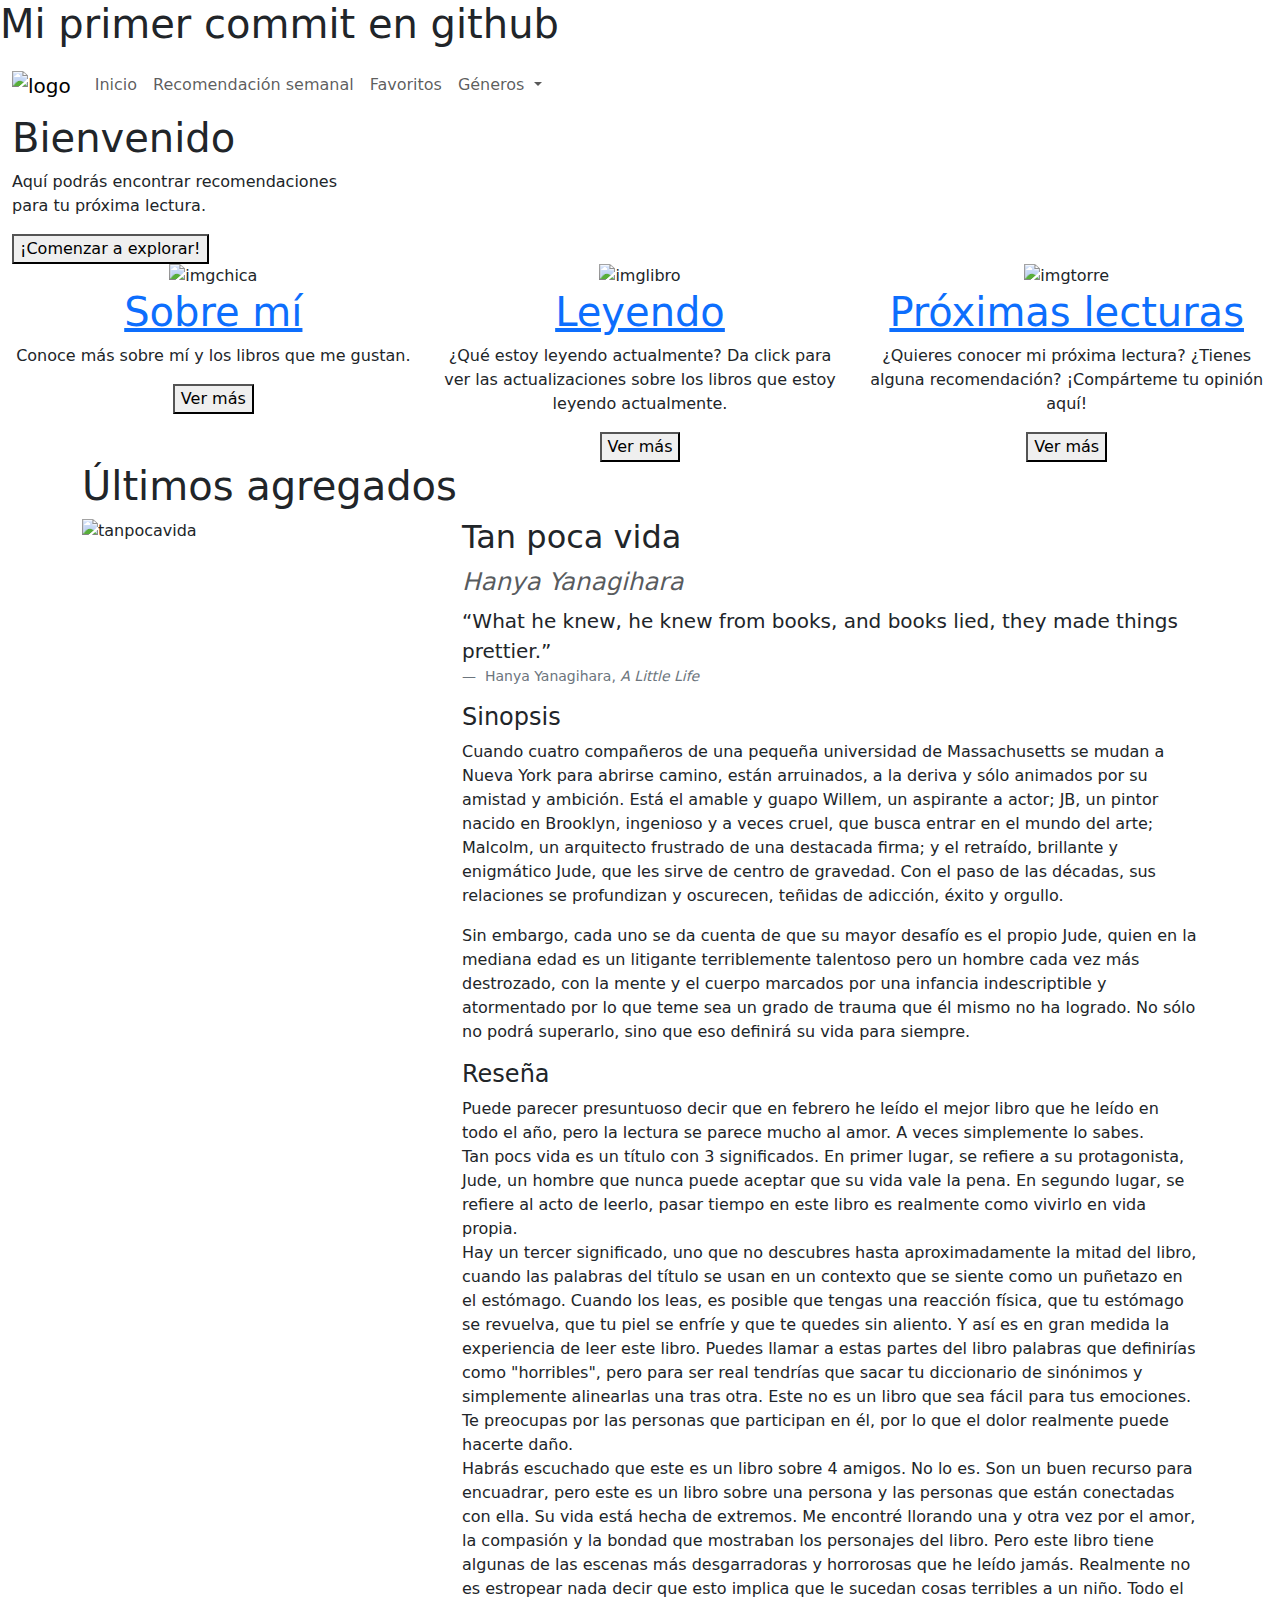
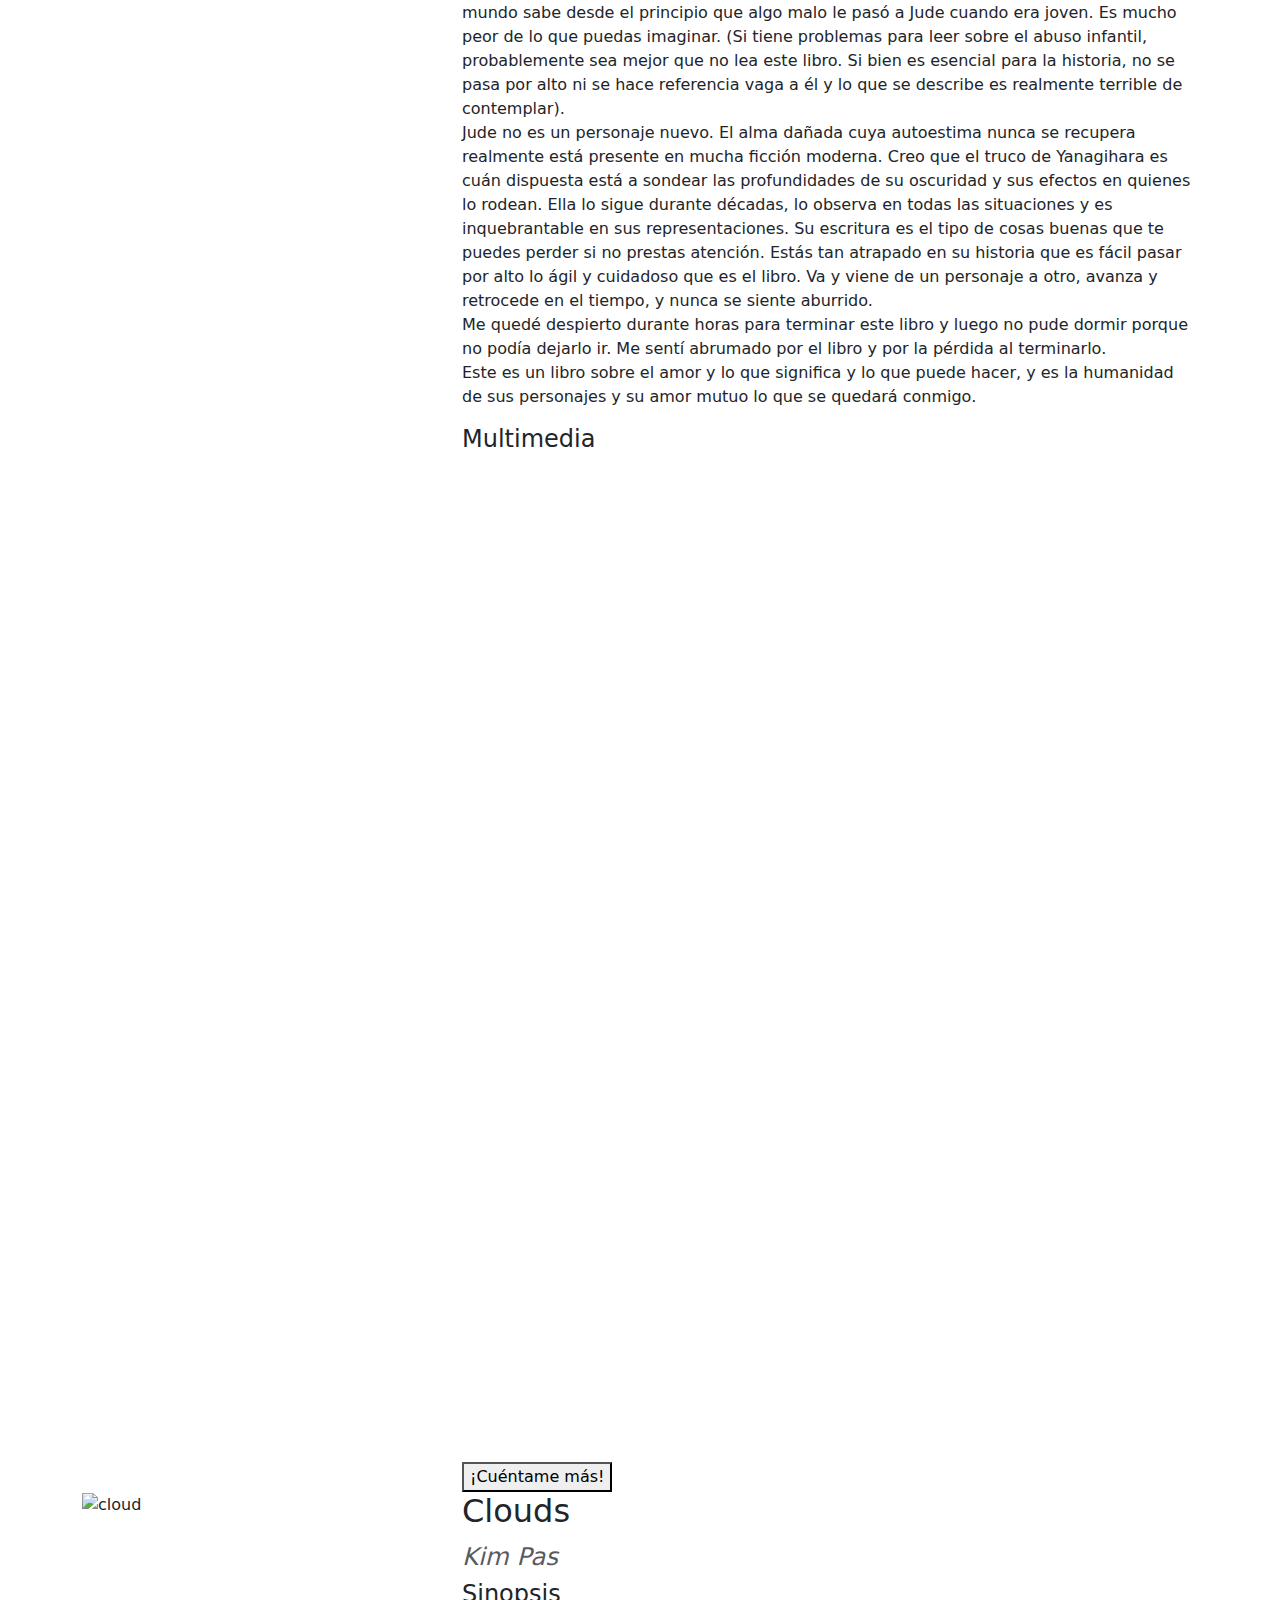
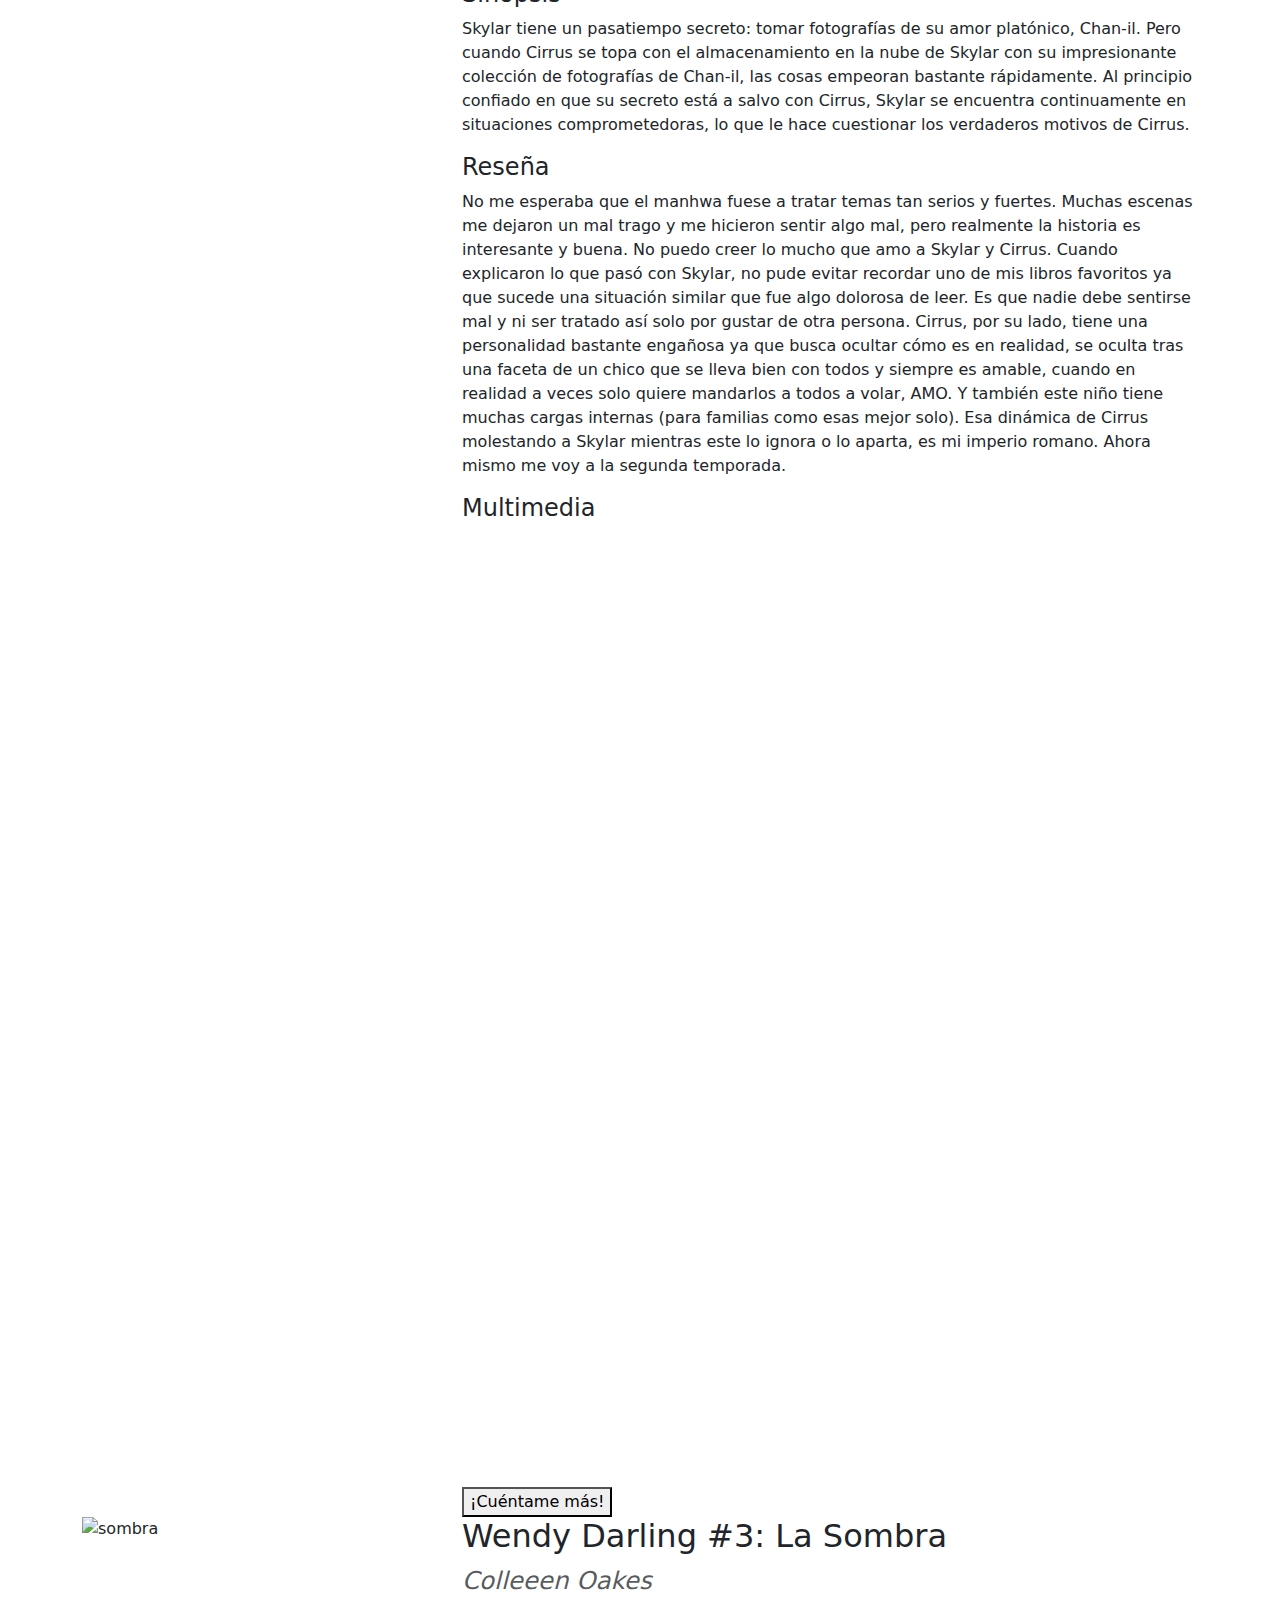
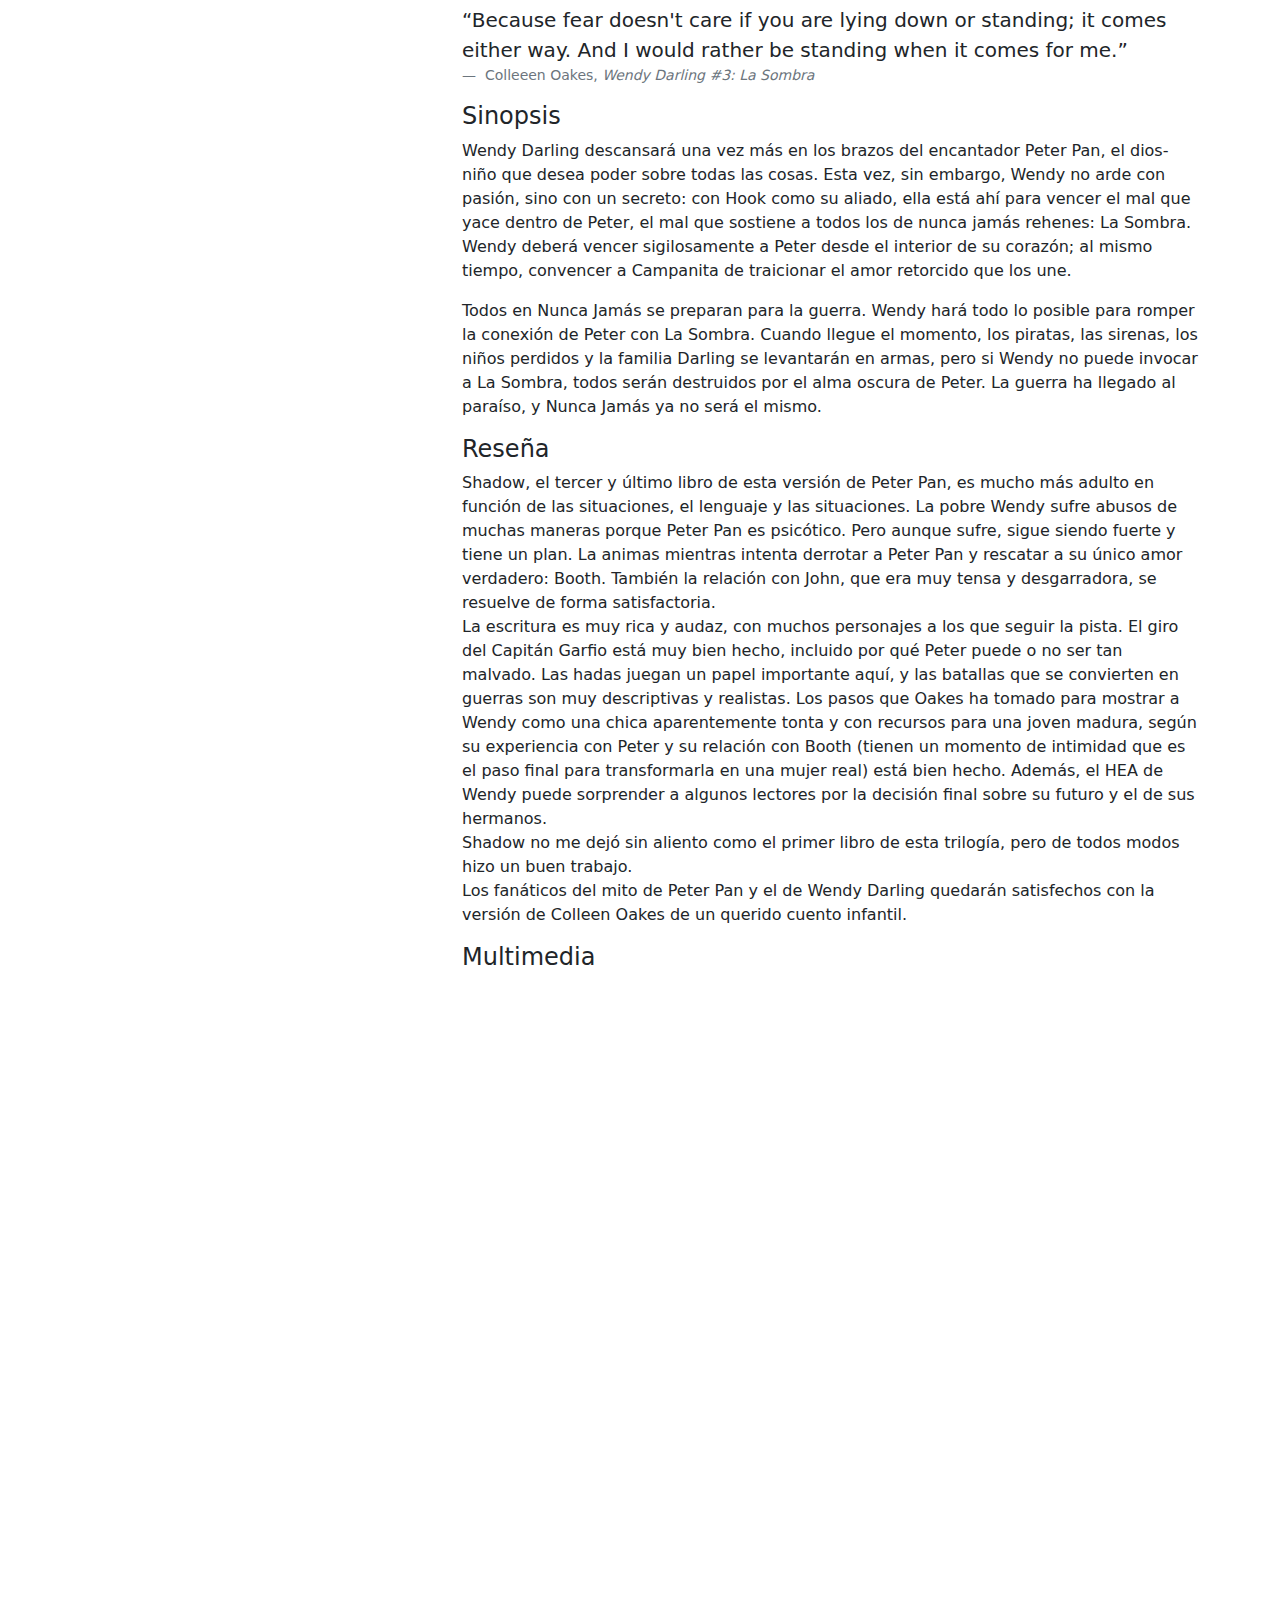
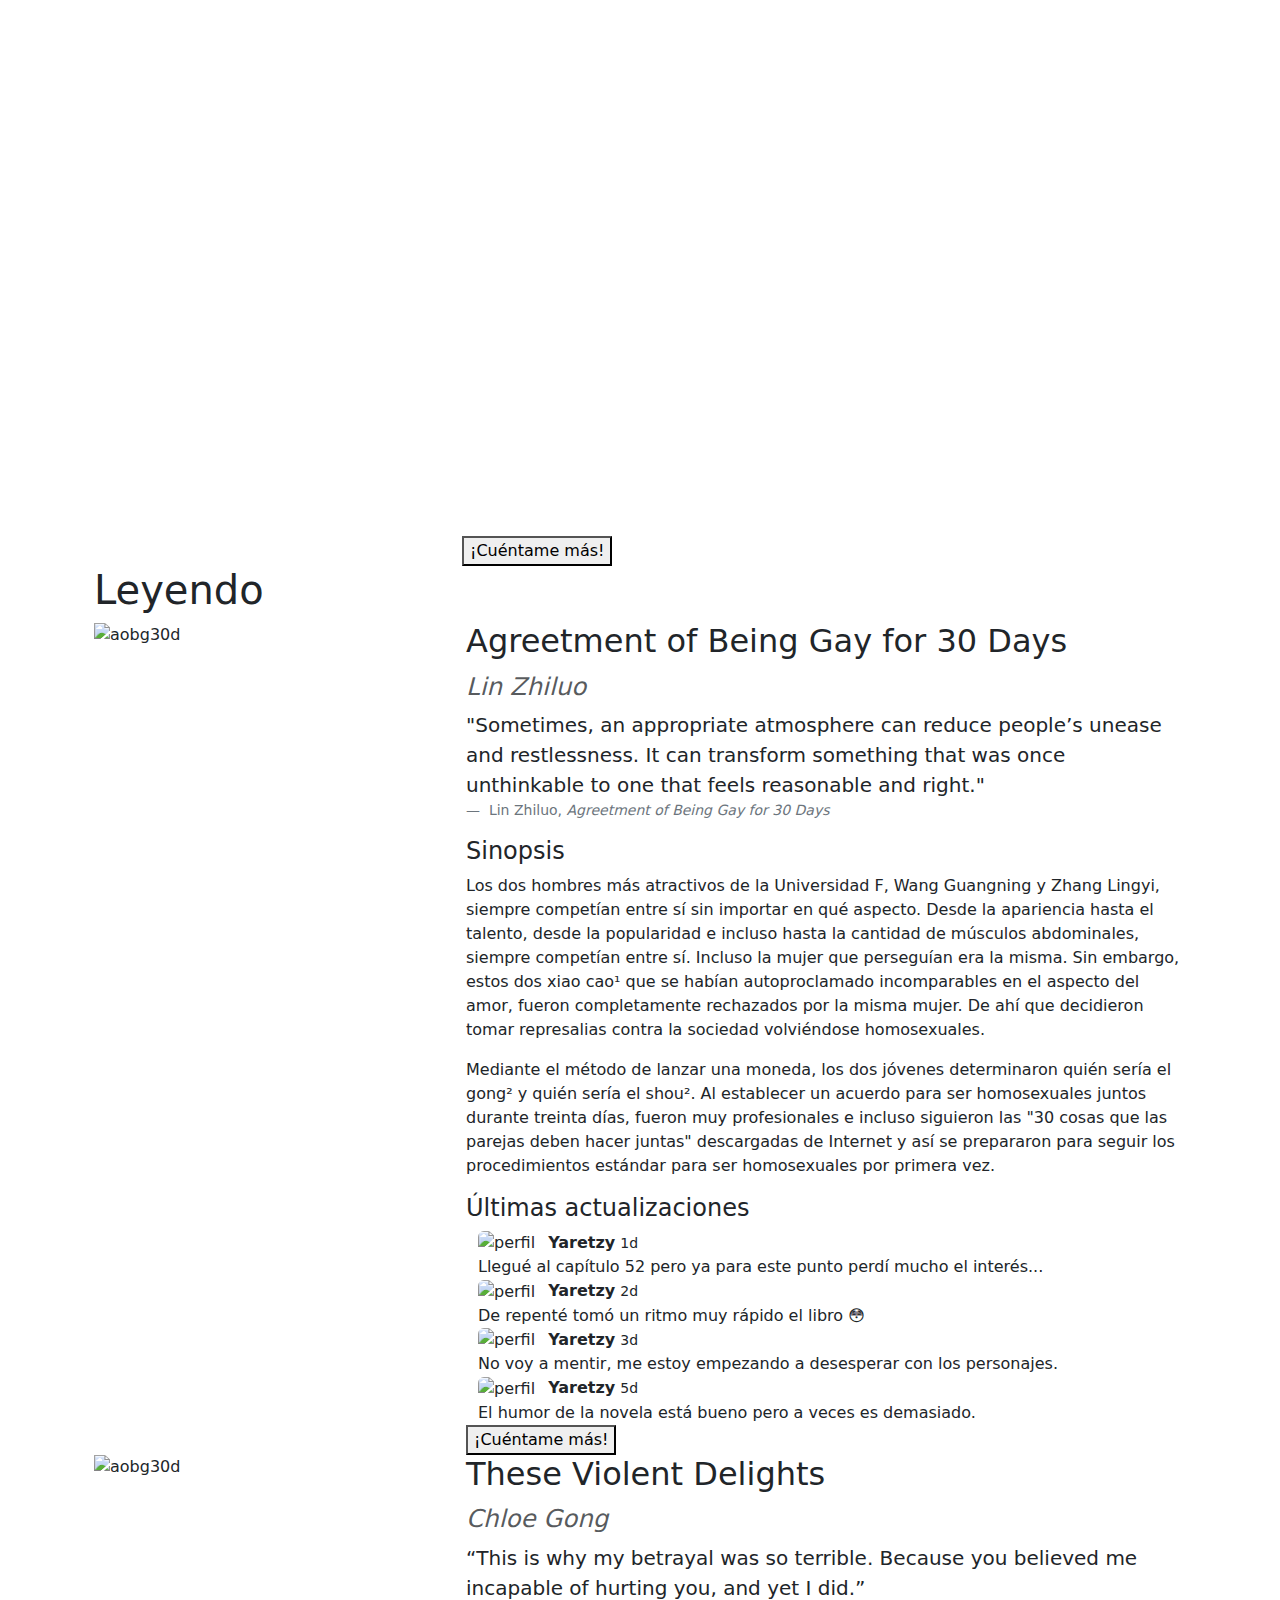
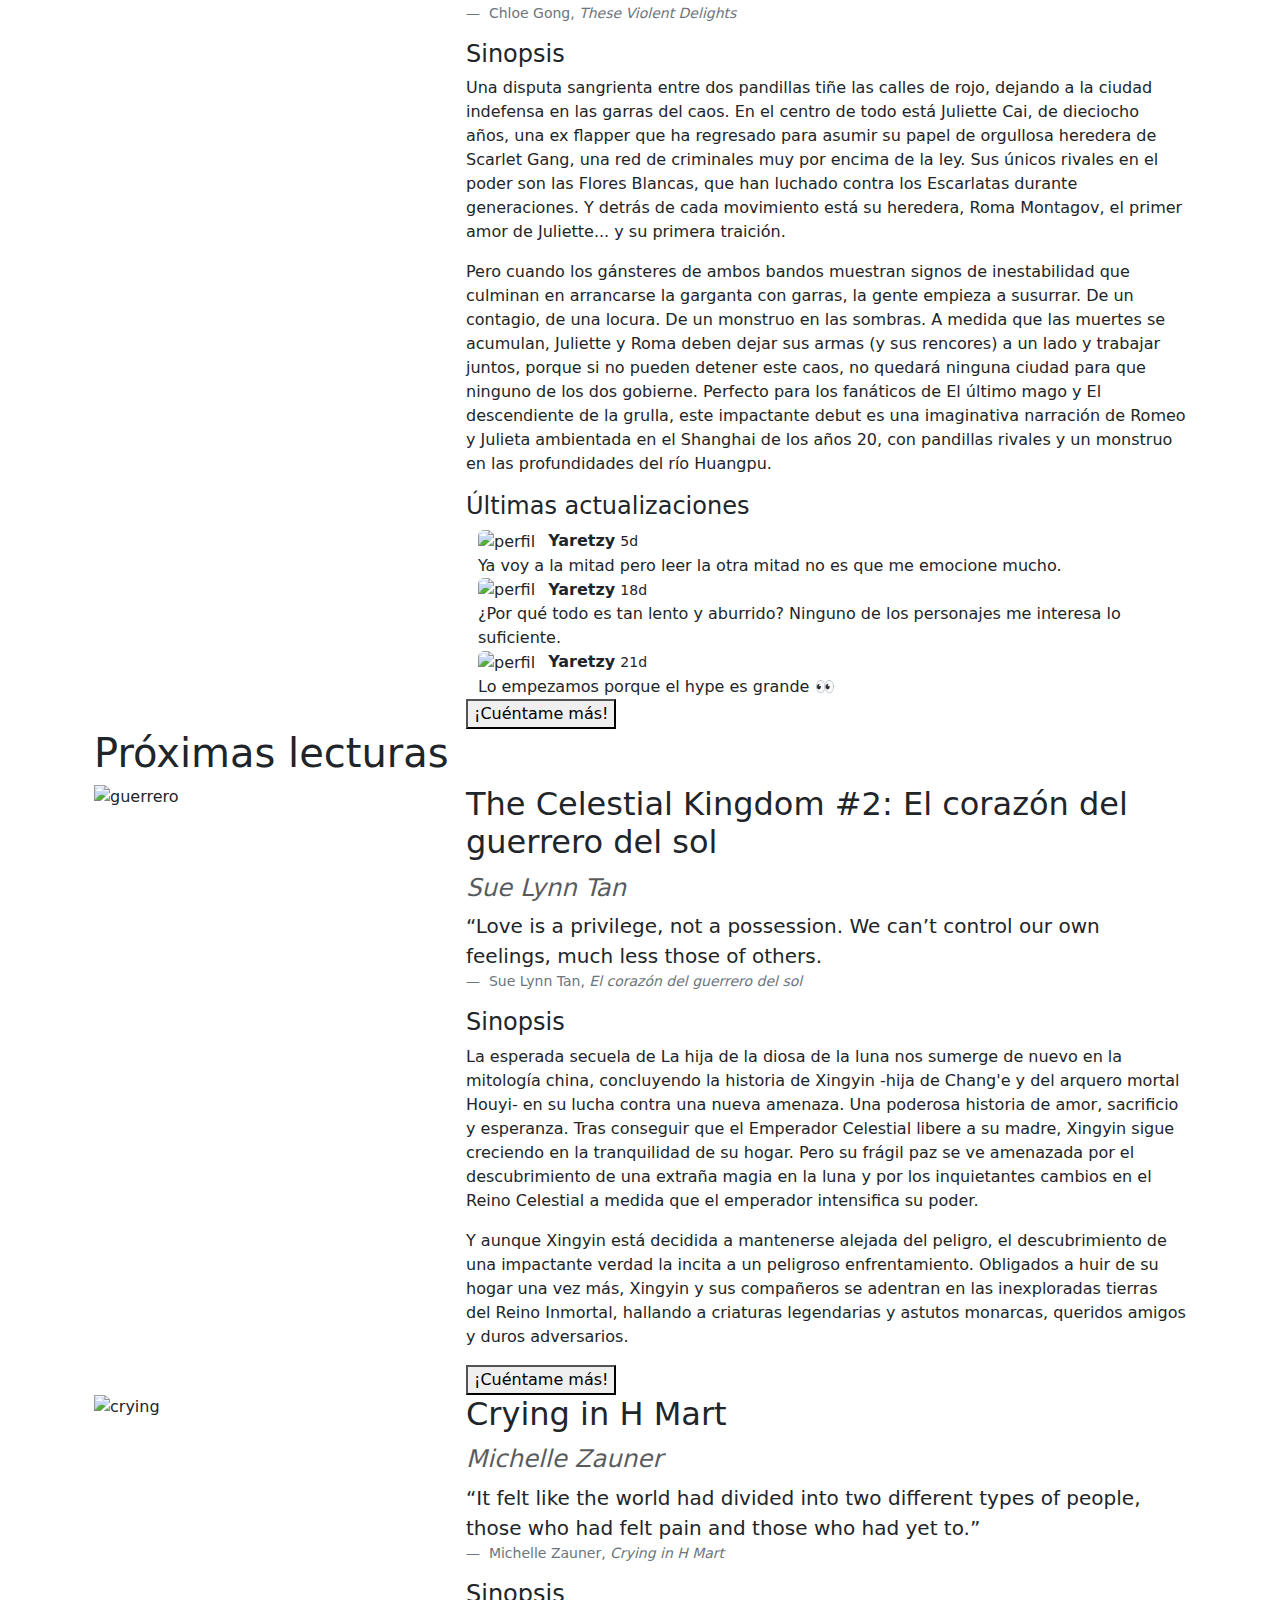
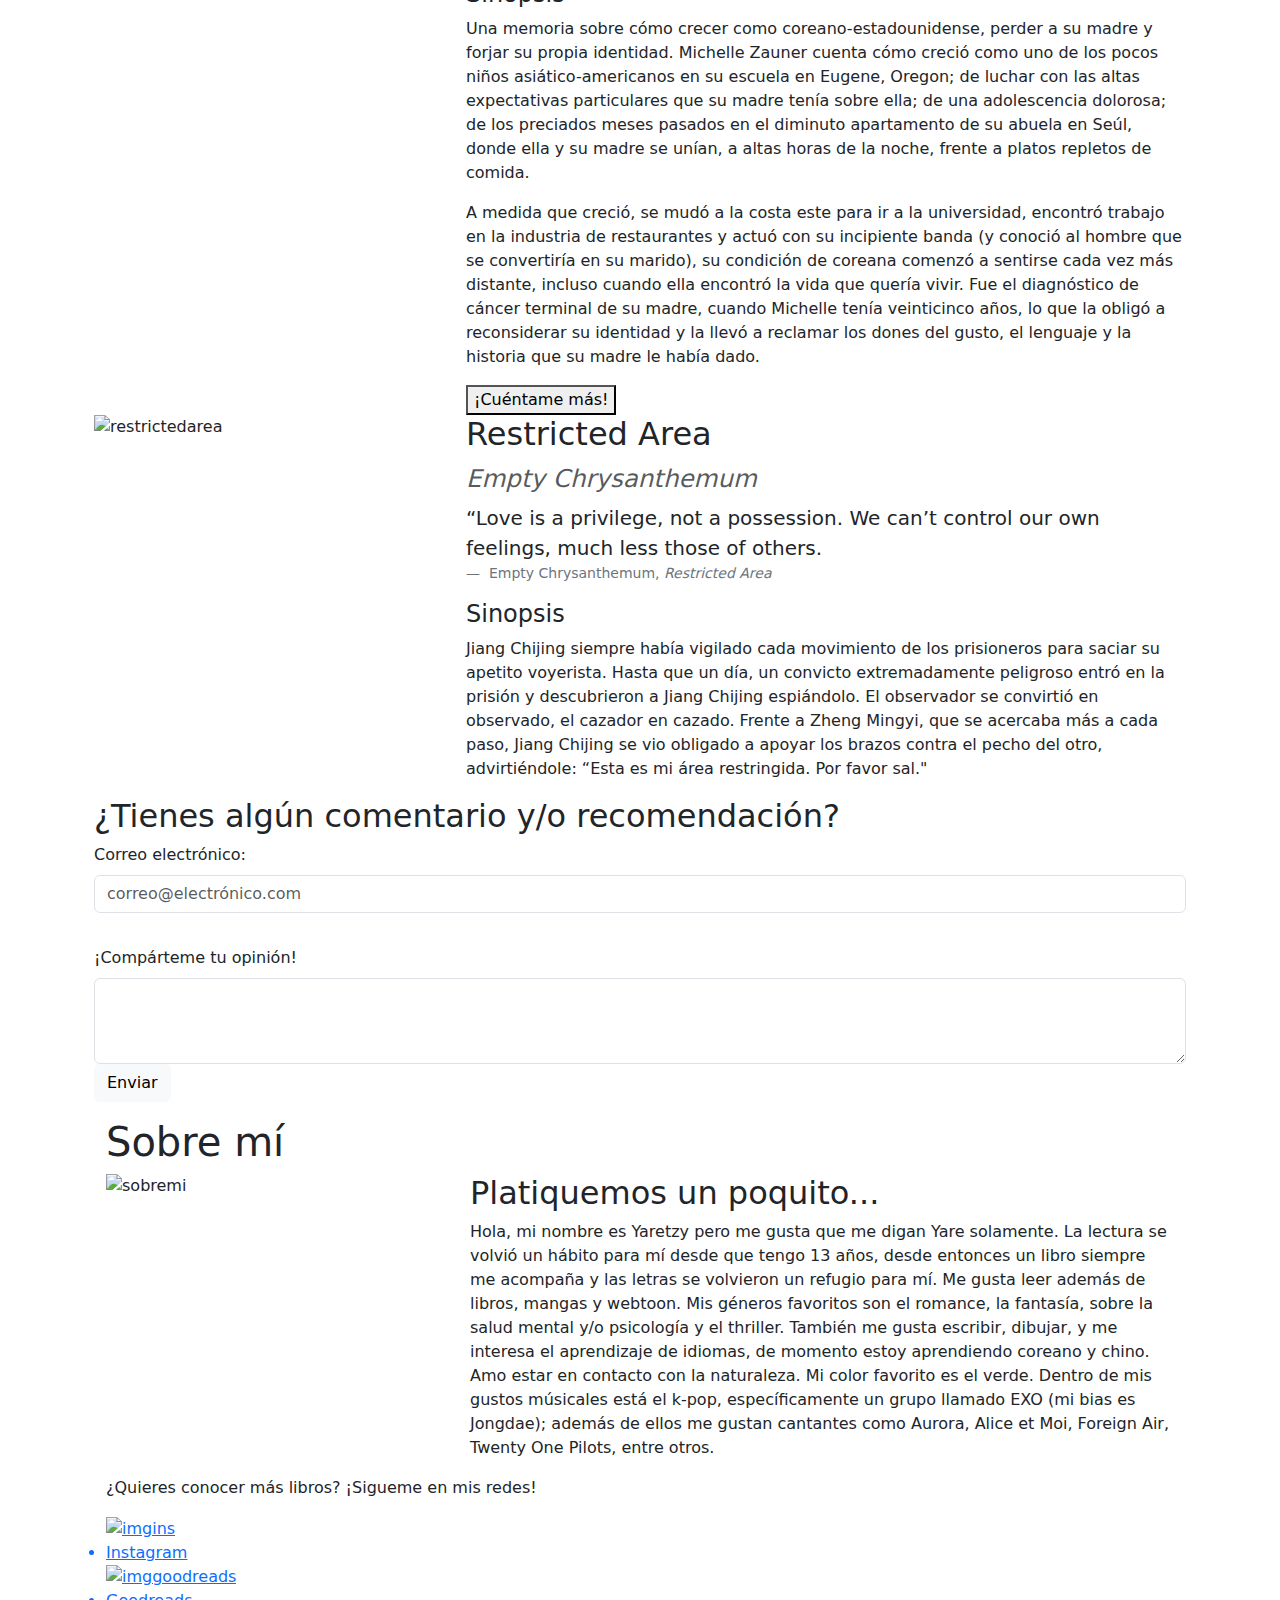
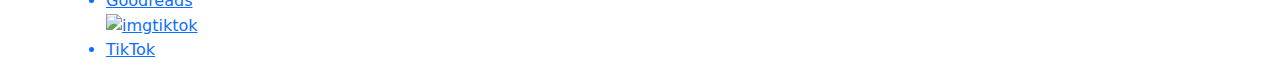
==== commit 18c0d3ae: "añado un cambio a index.html" ====
--- a/index.html
+++ b/index.html
@@ -12,6 +12,9 @@
 </head>
 
 <body>
+    <header>
+        <h1>Mi primer commit en github</h1>
+    </header>
     <!--NAV INICIO-->
     <div class="all-content">
         <nav class="navbar navbar-expand-lg" id="navbar">
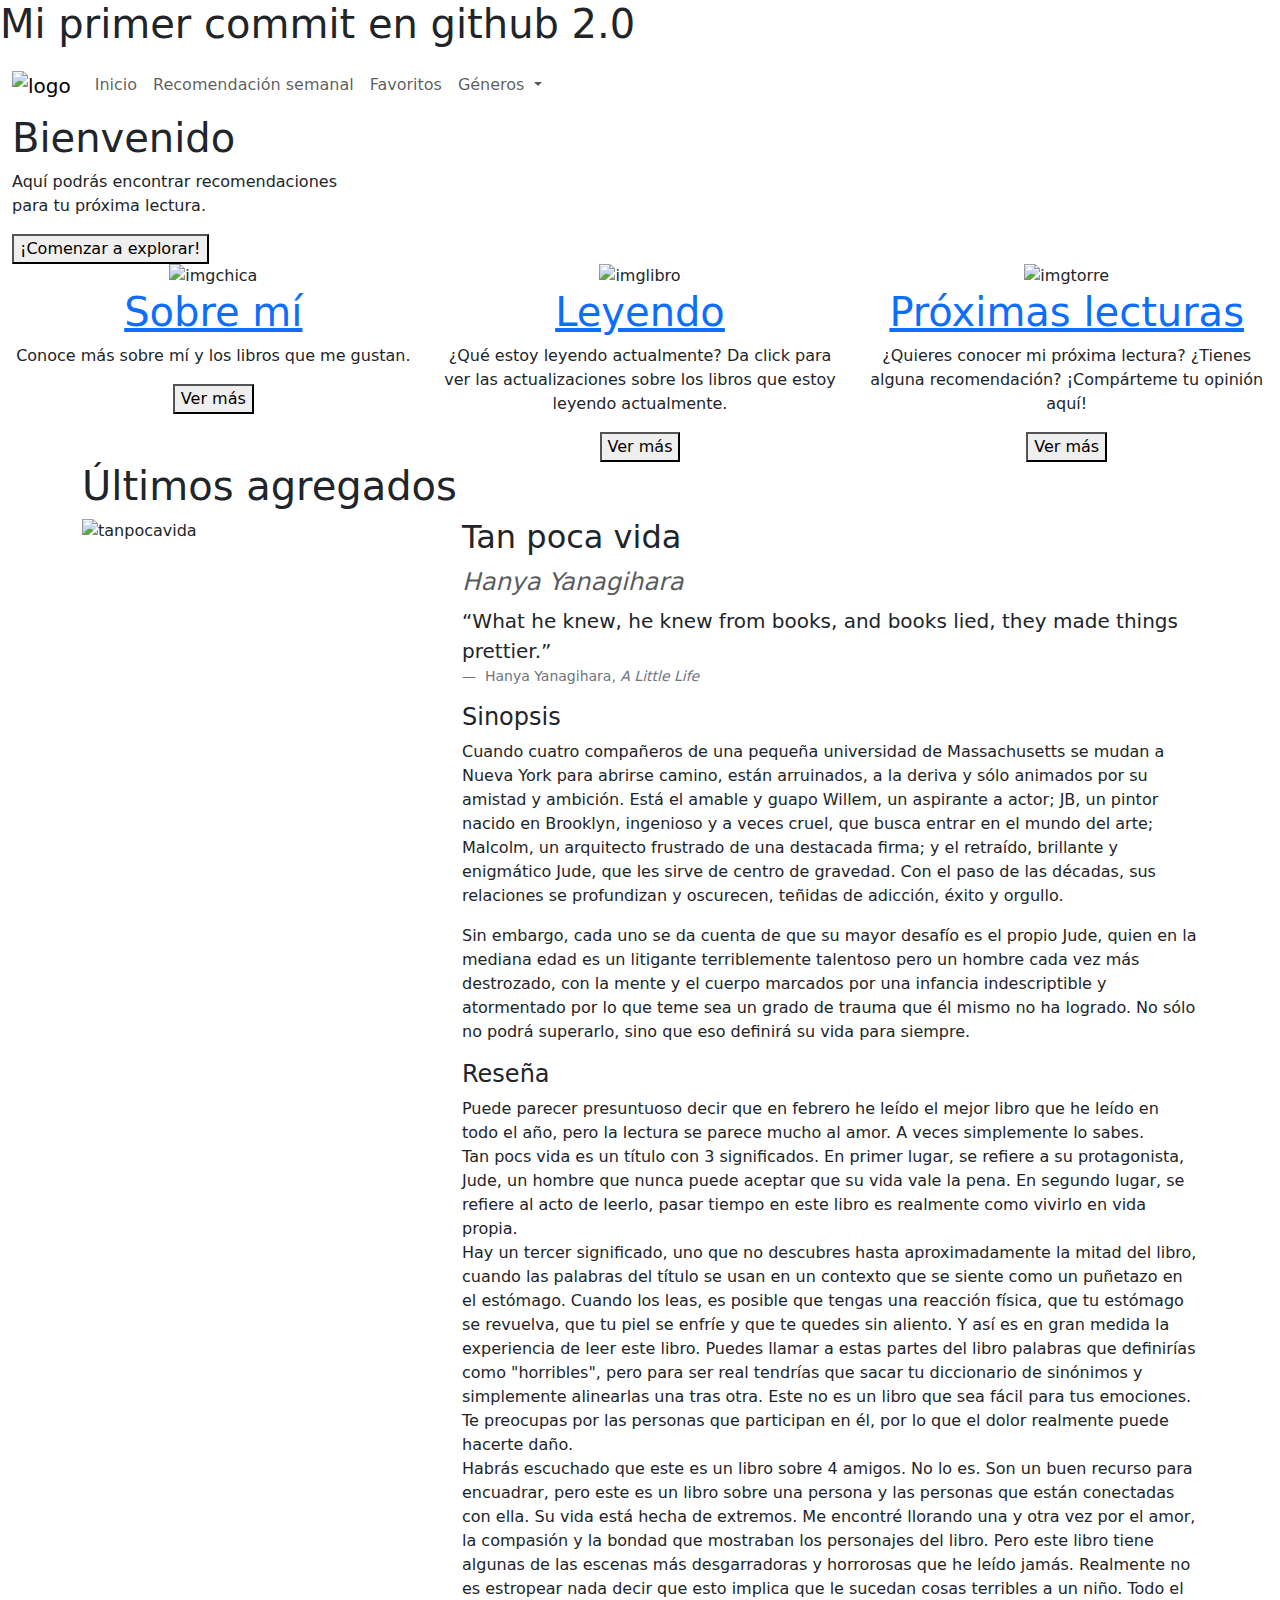
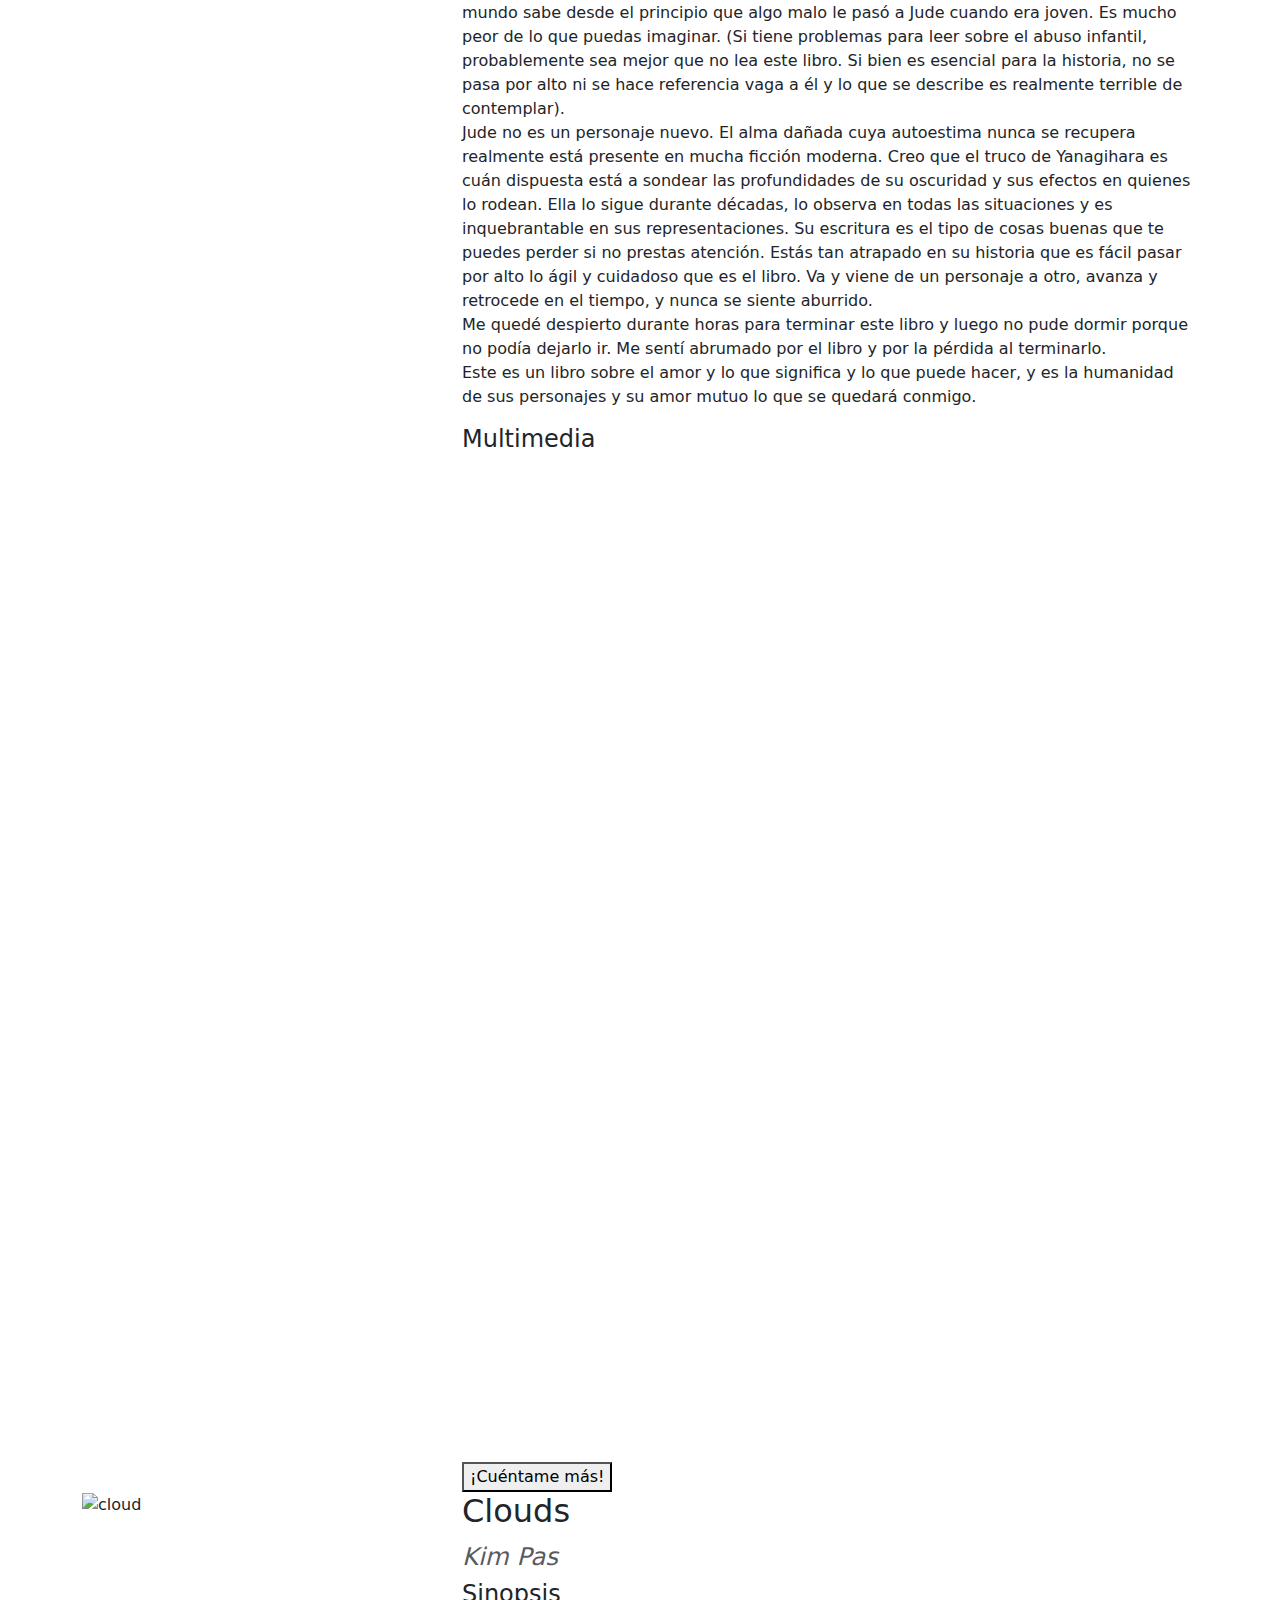
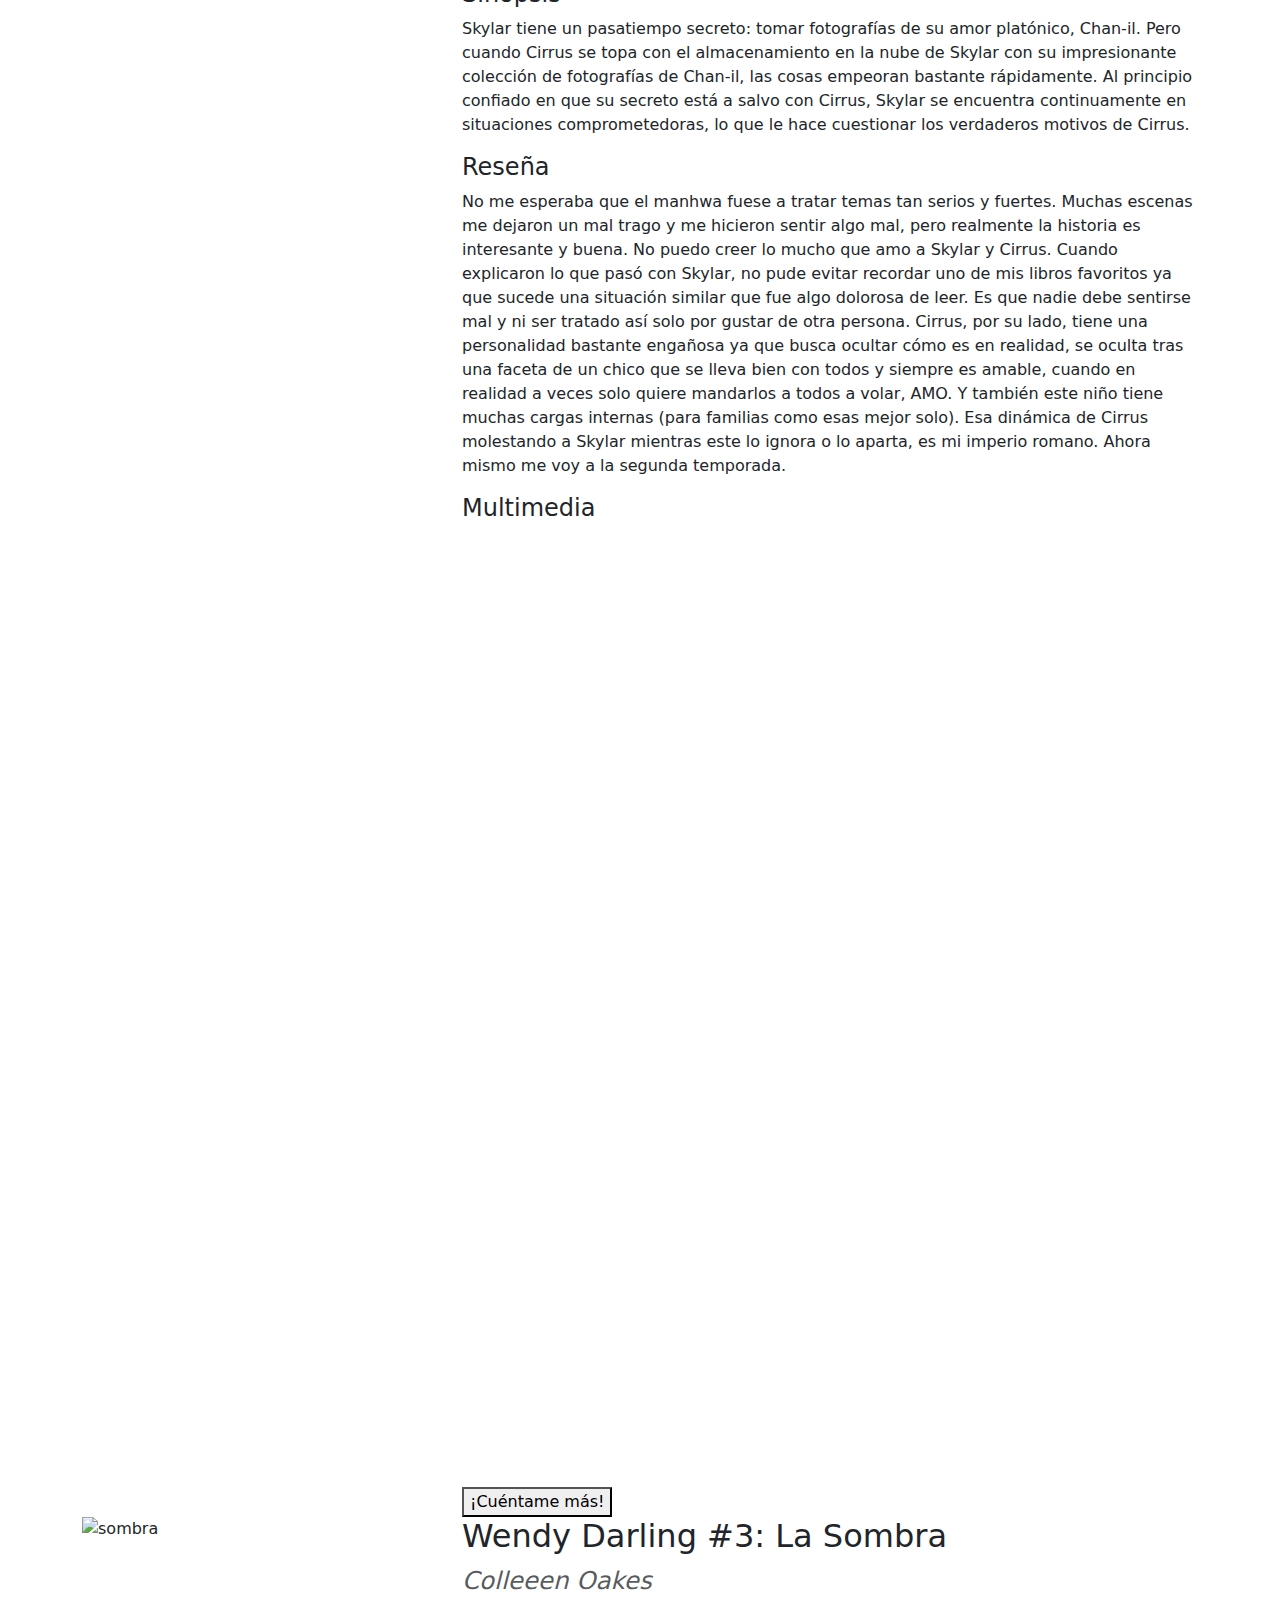
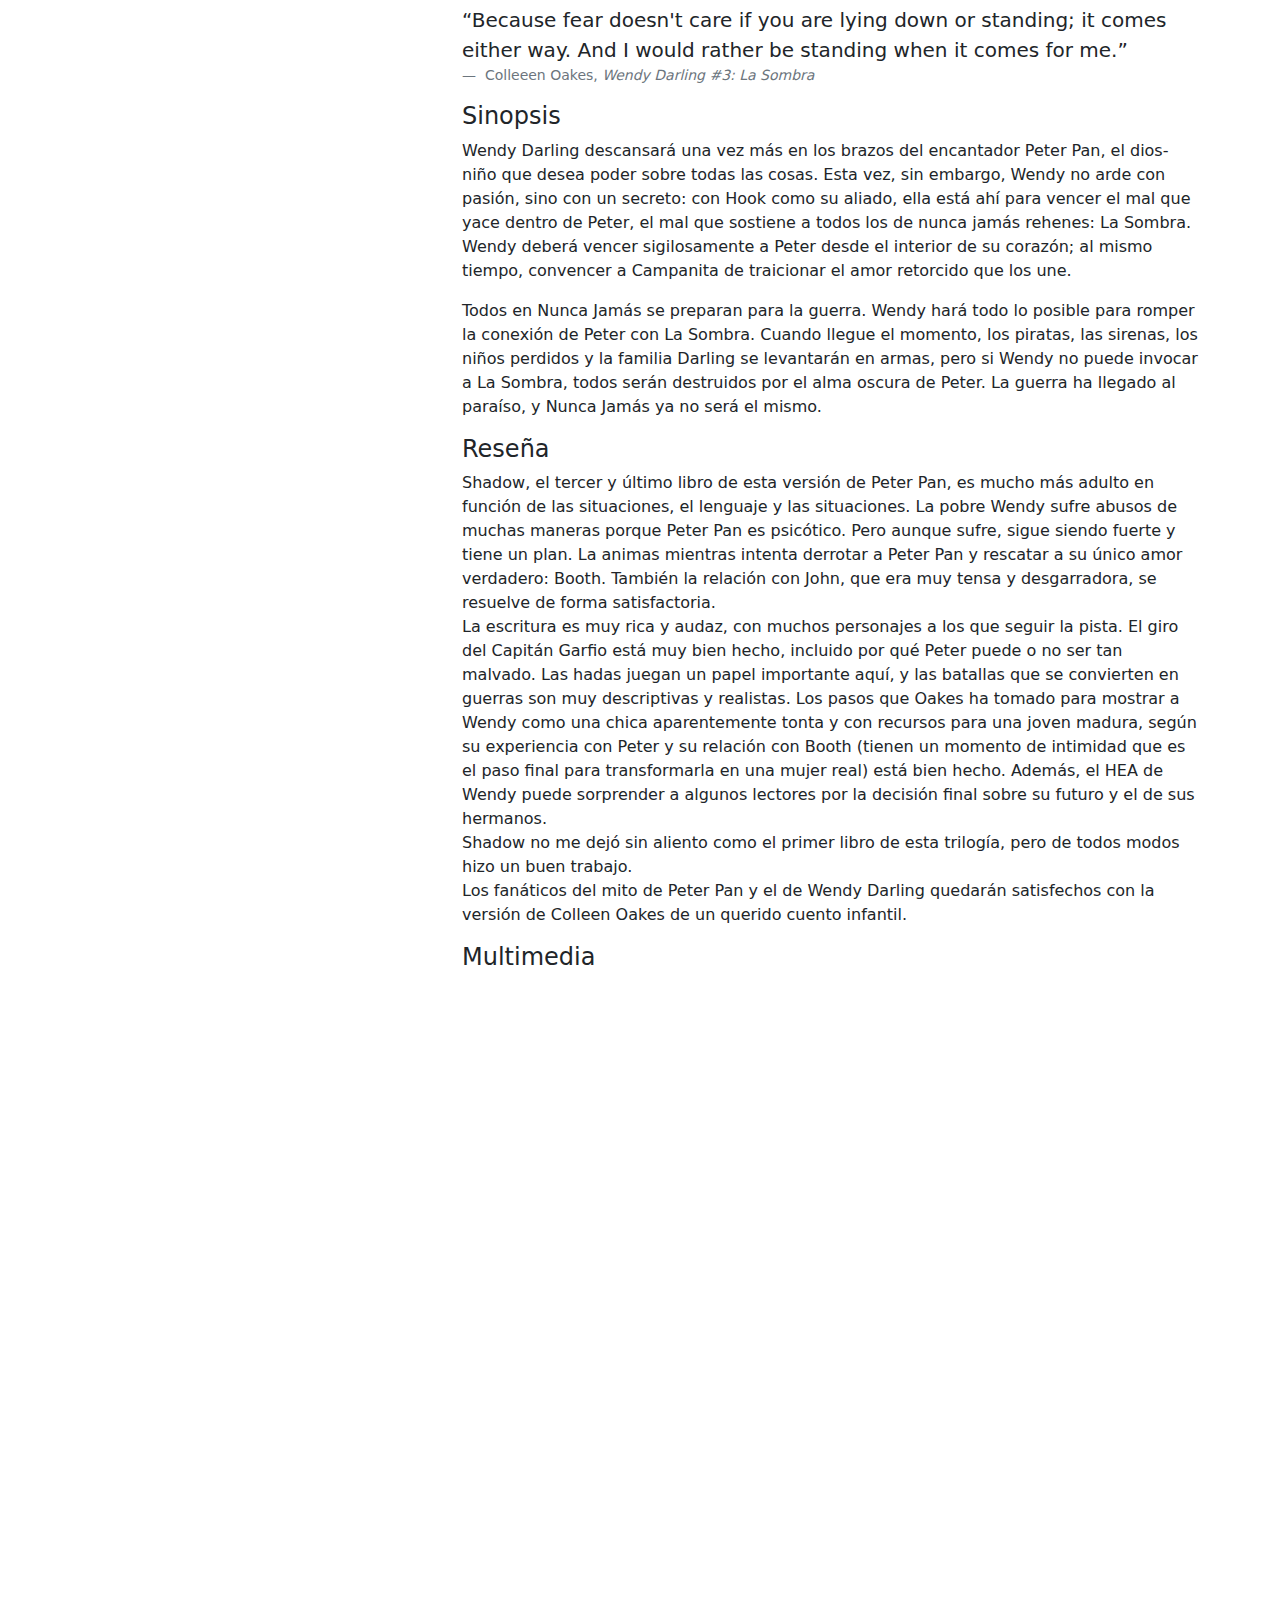
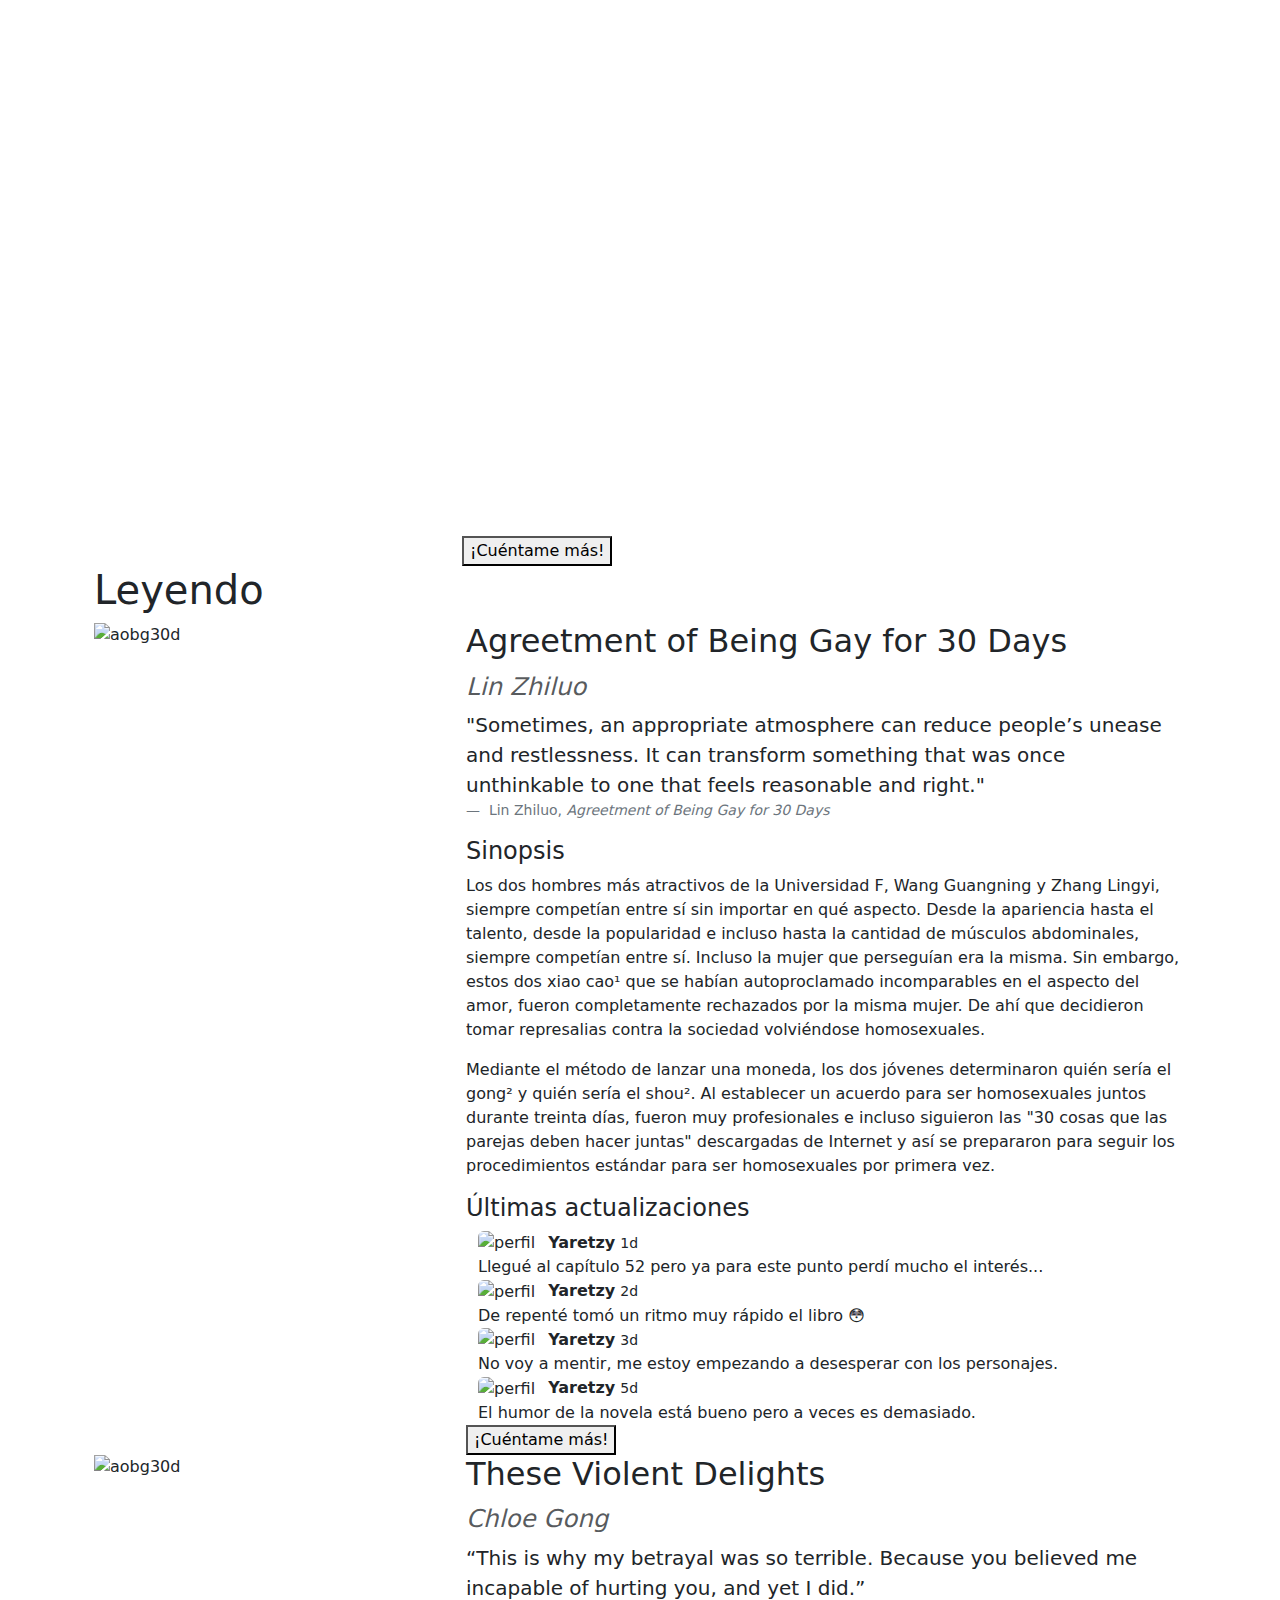
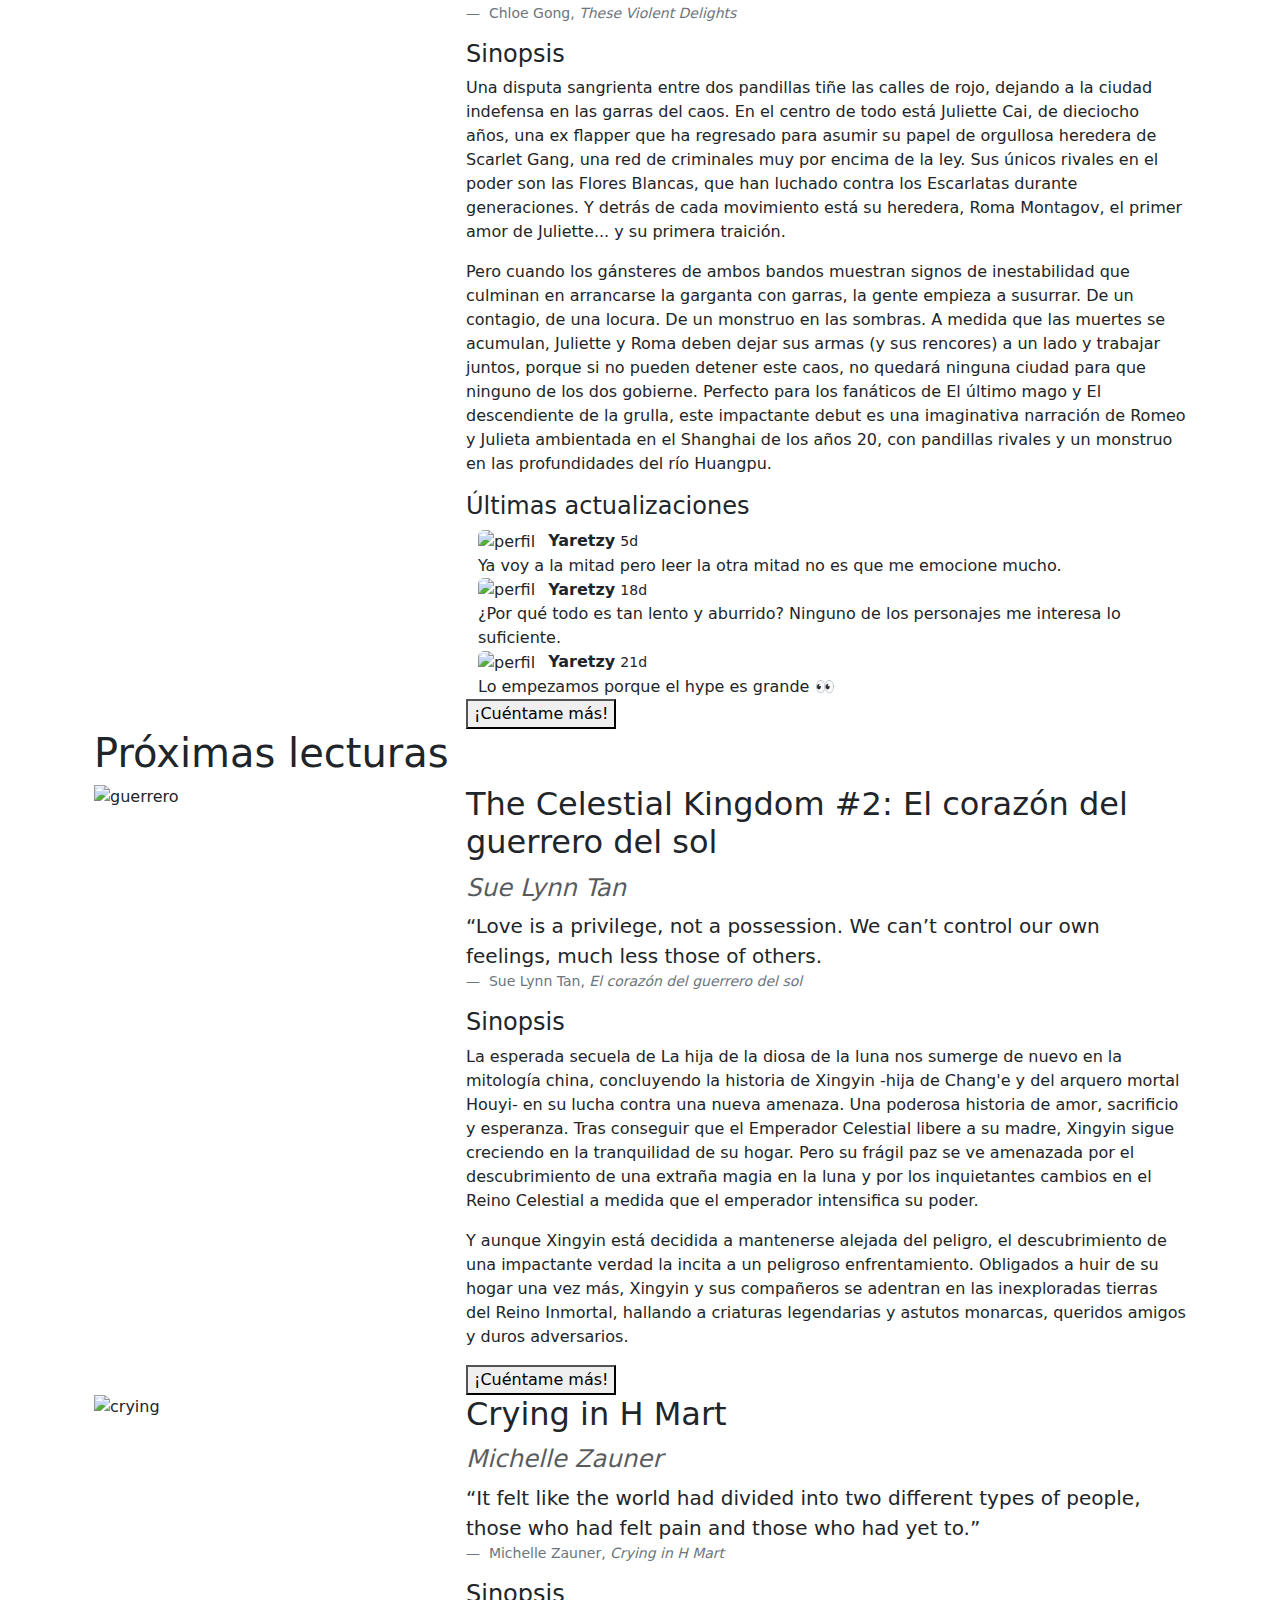
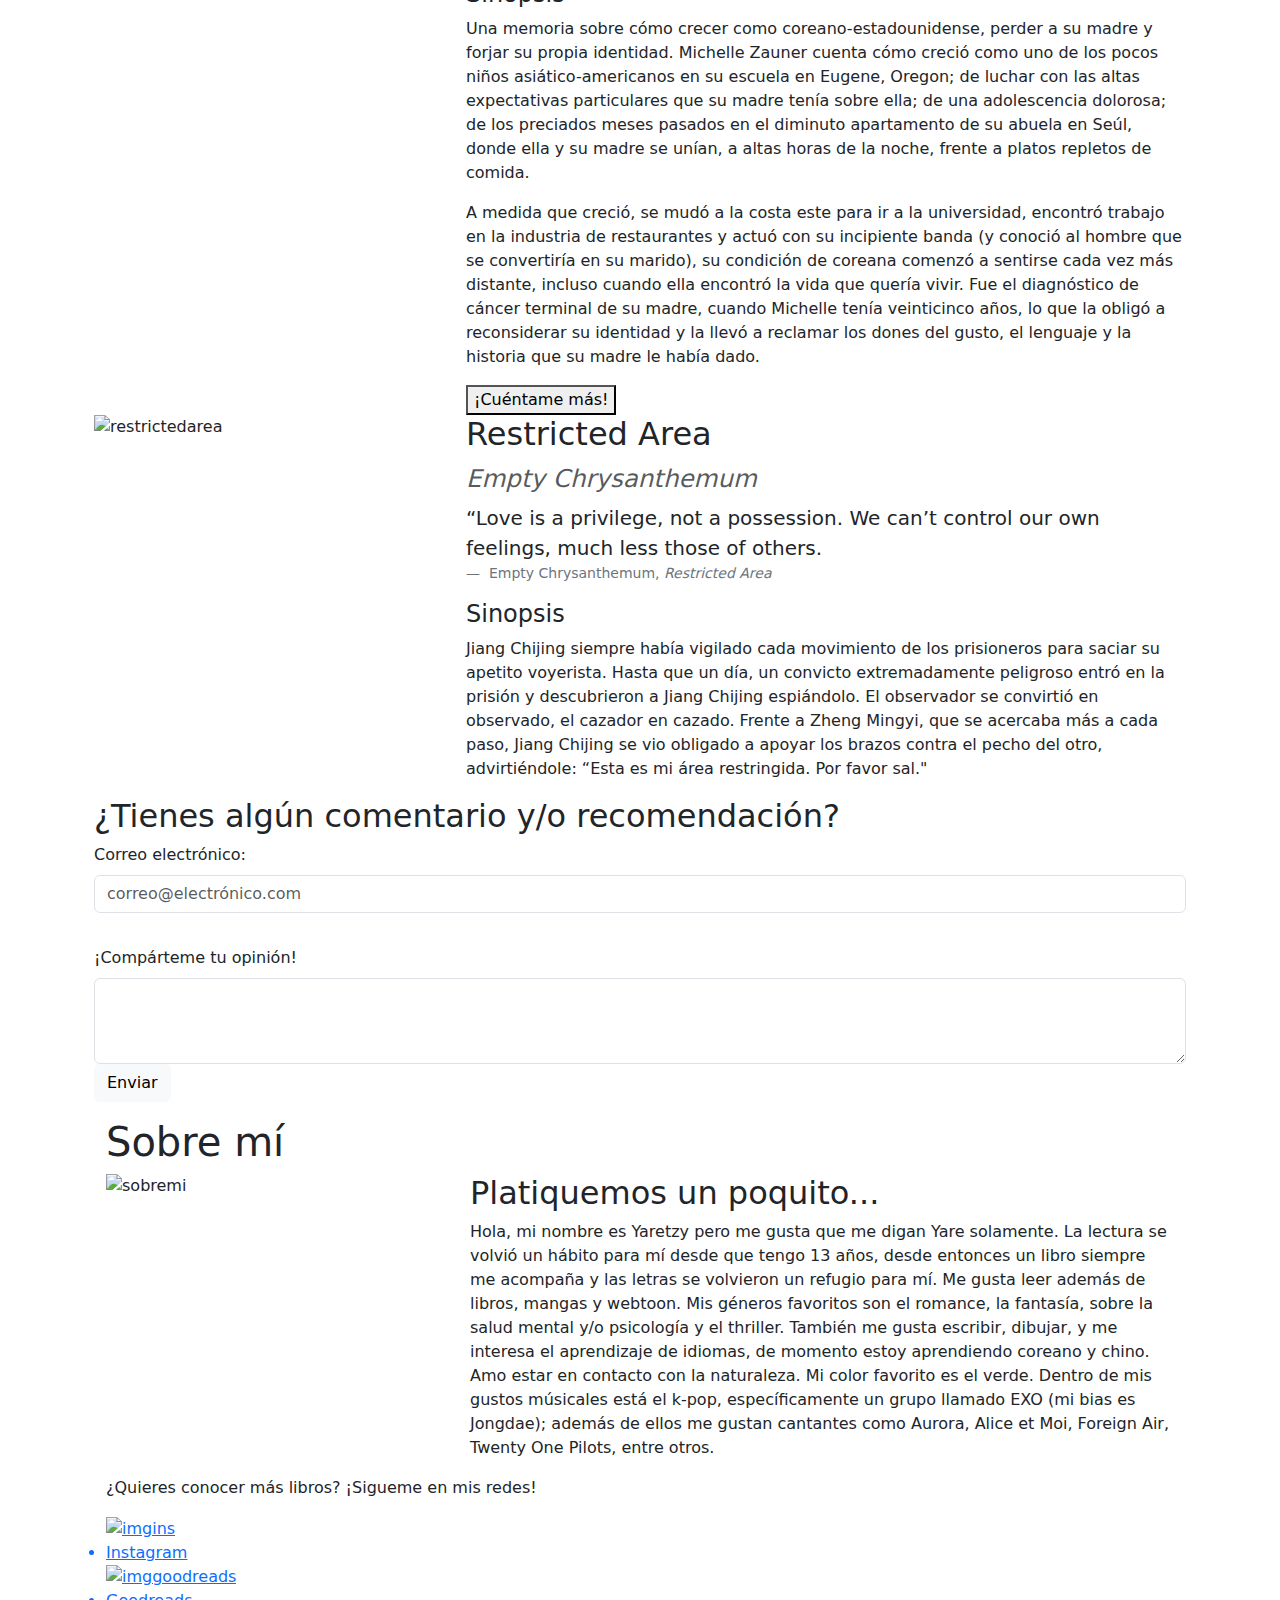
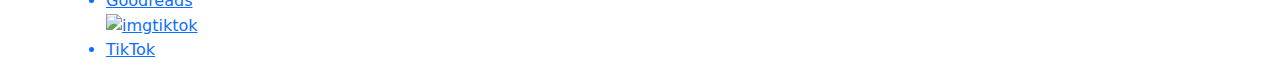
==== commit 6e29e495: "Cambio 2.0" ====
--- a/index.html
+++ b/index.html
@@ -13,7 +13,7 @@
 
 <body>
     <header>
-        <h1>Mi primer commit en github</h1>
+        <h1>Mi primer commit en github 2.0</h1>
     </header>
     <!--NAV INICIO-->
     <div class="all-content">
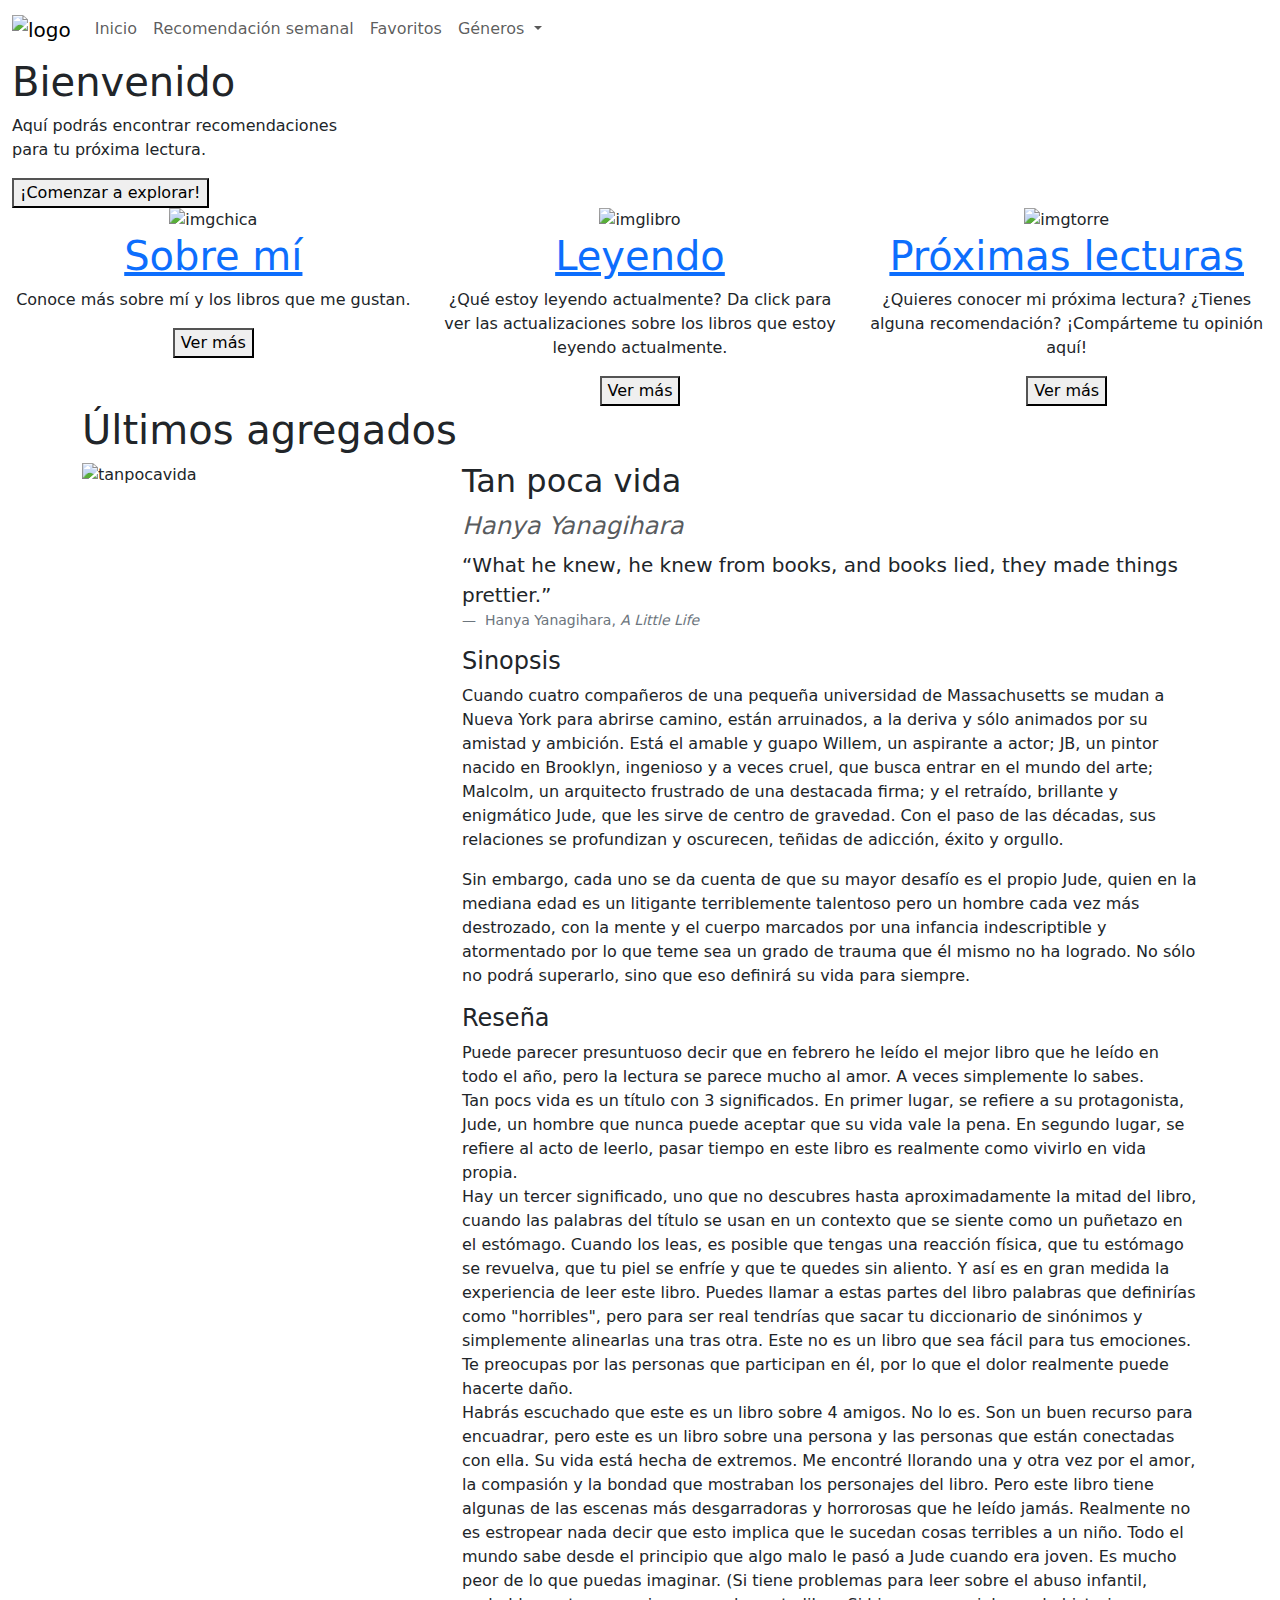
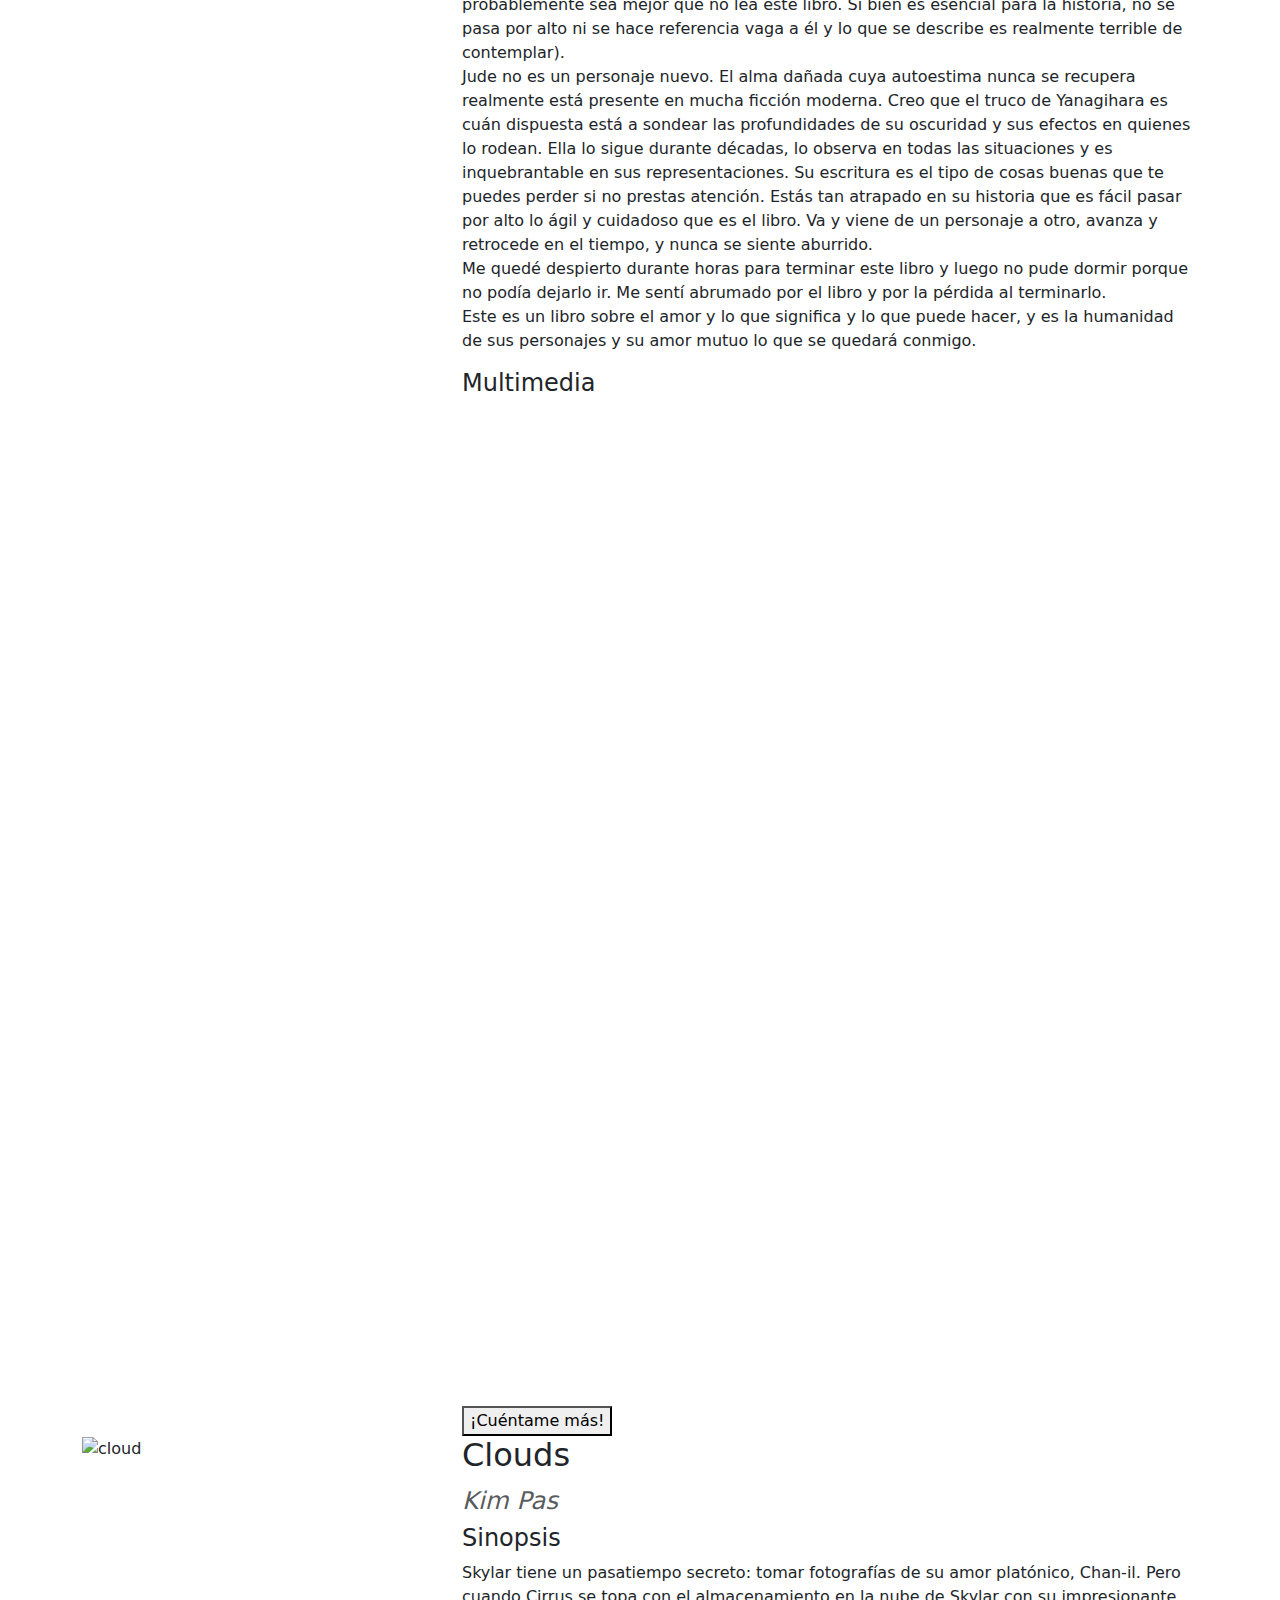
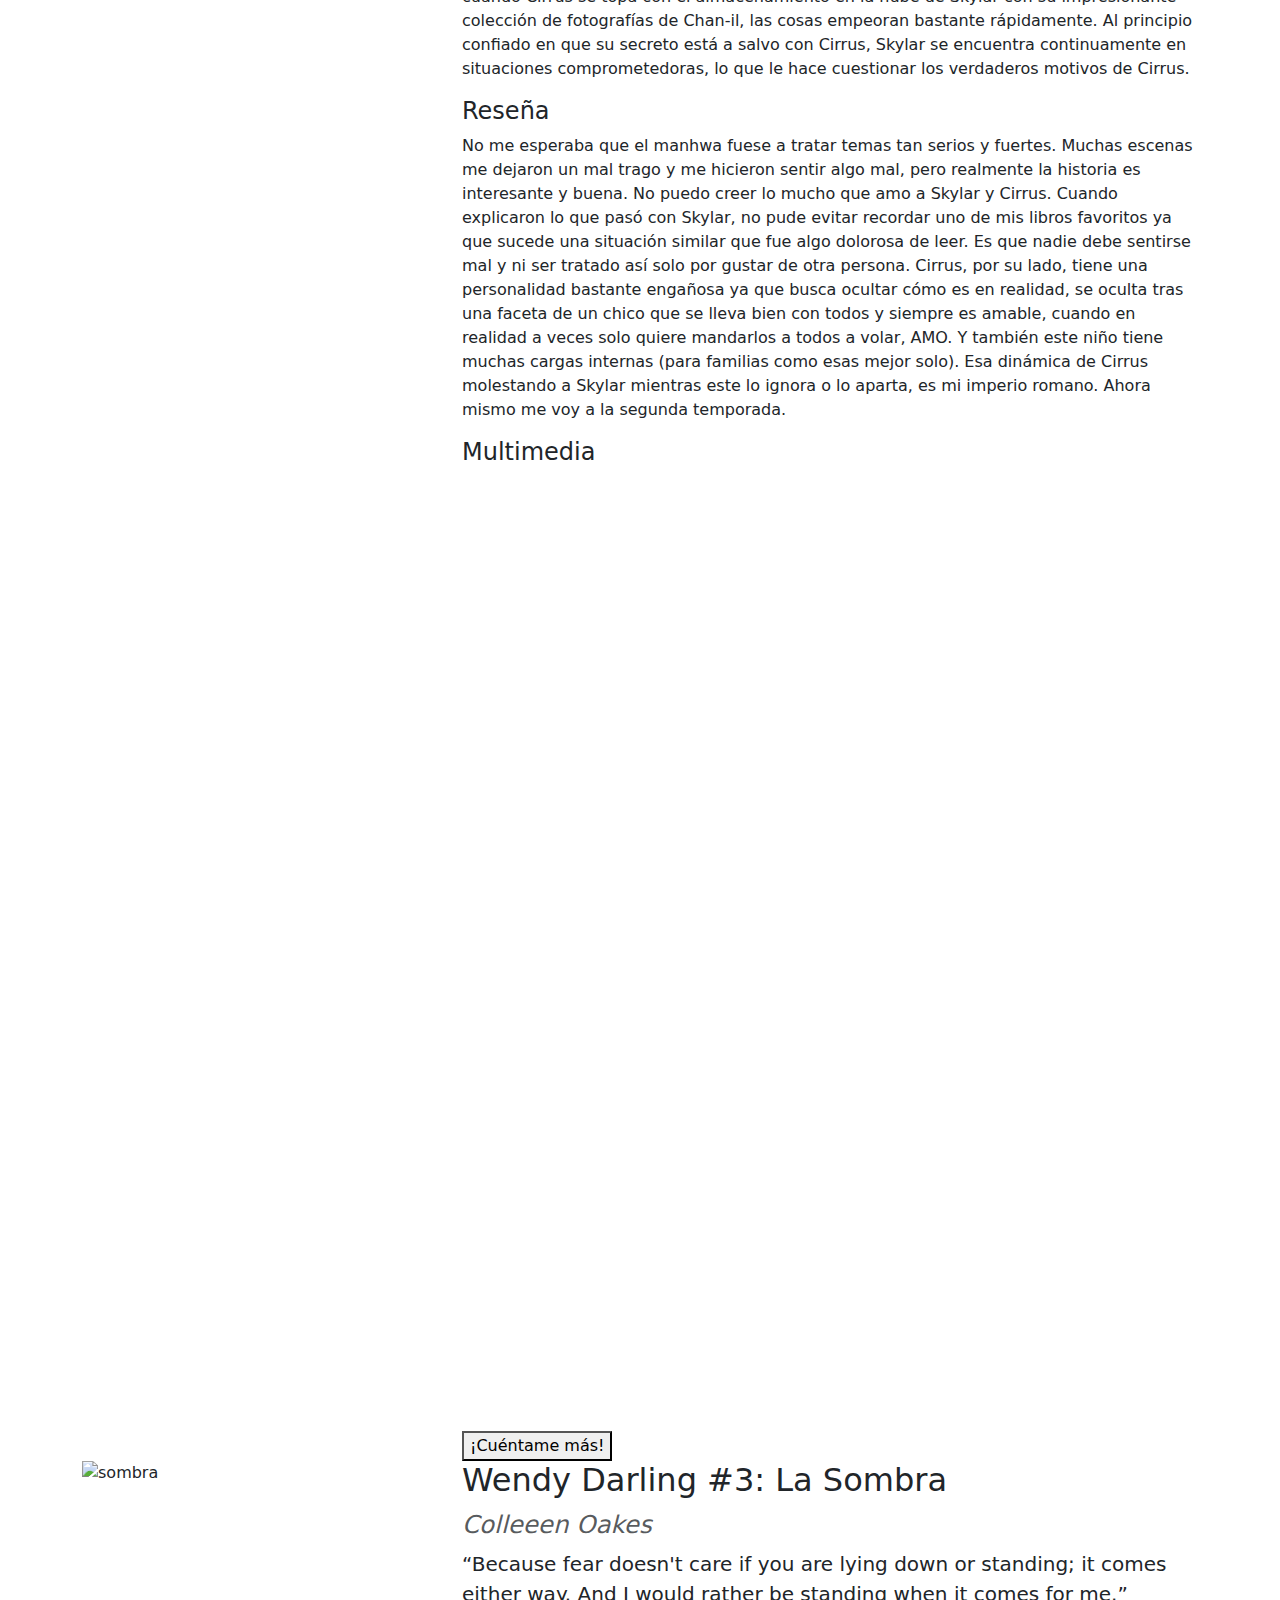
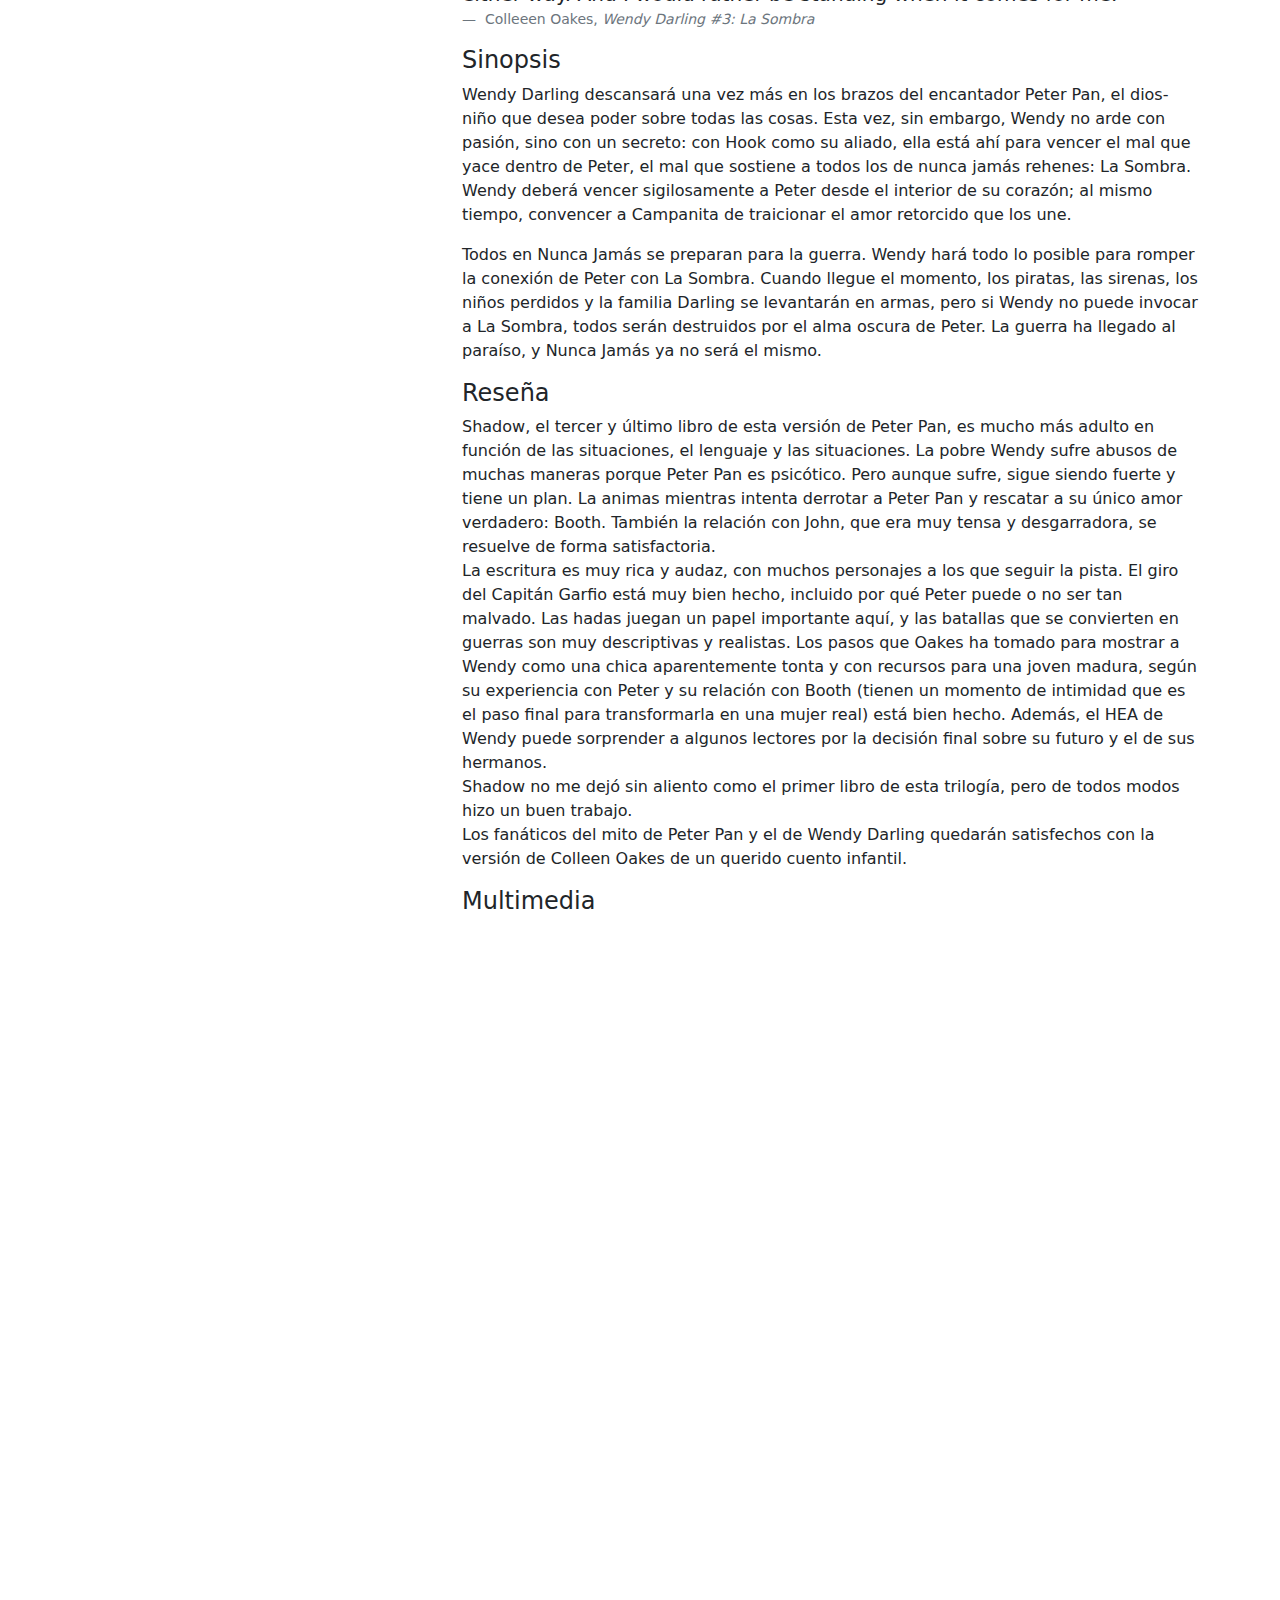
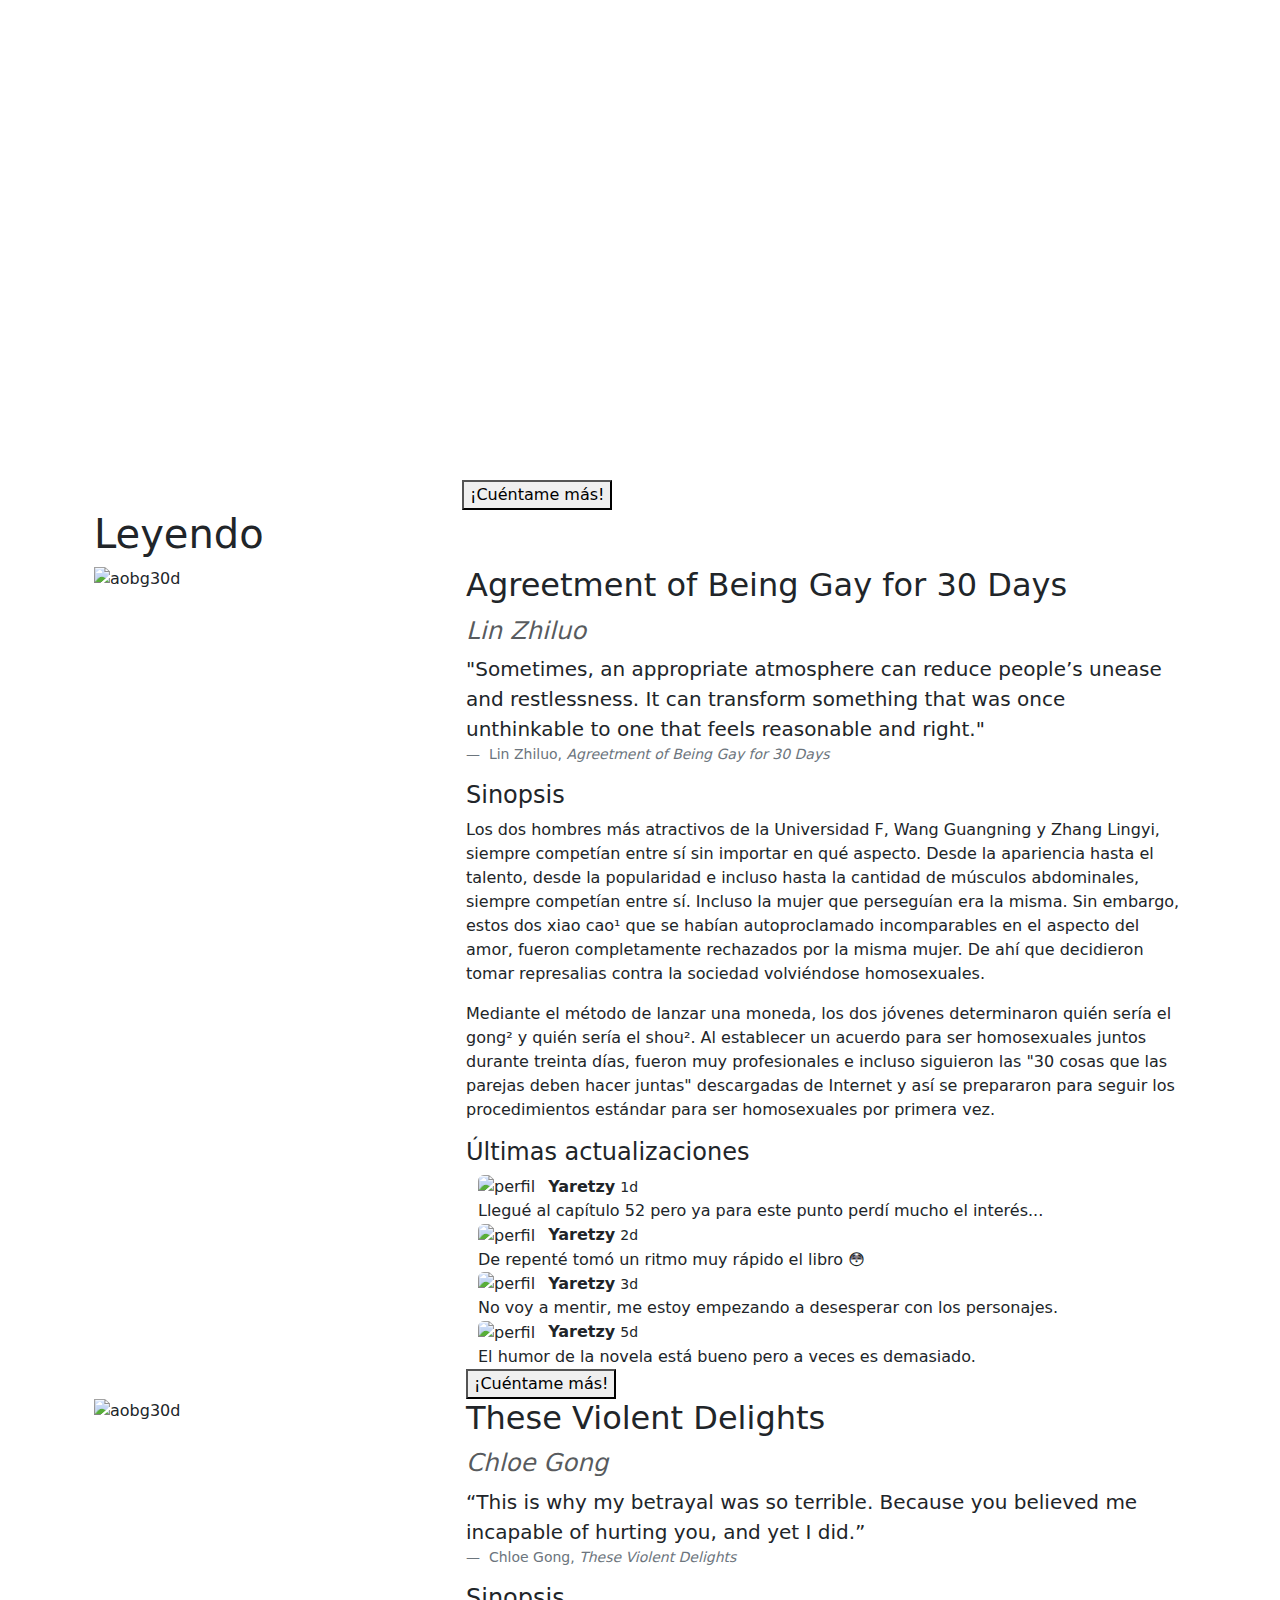
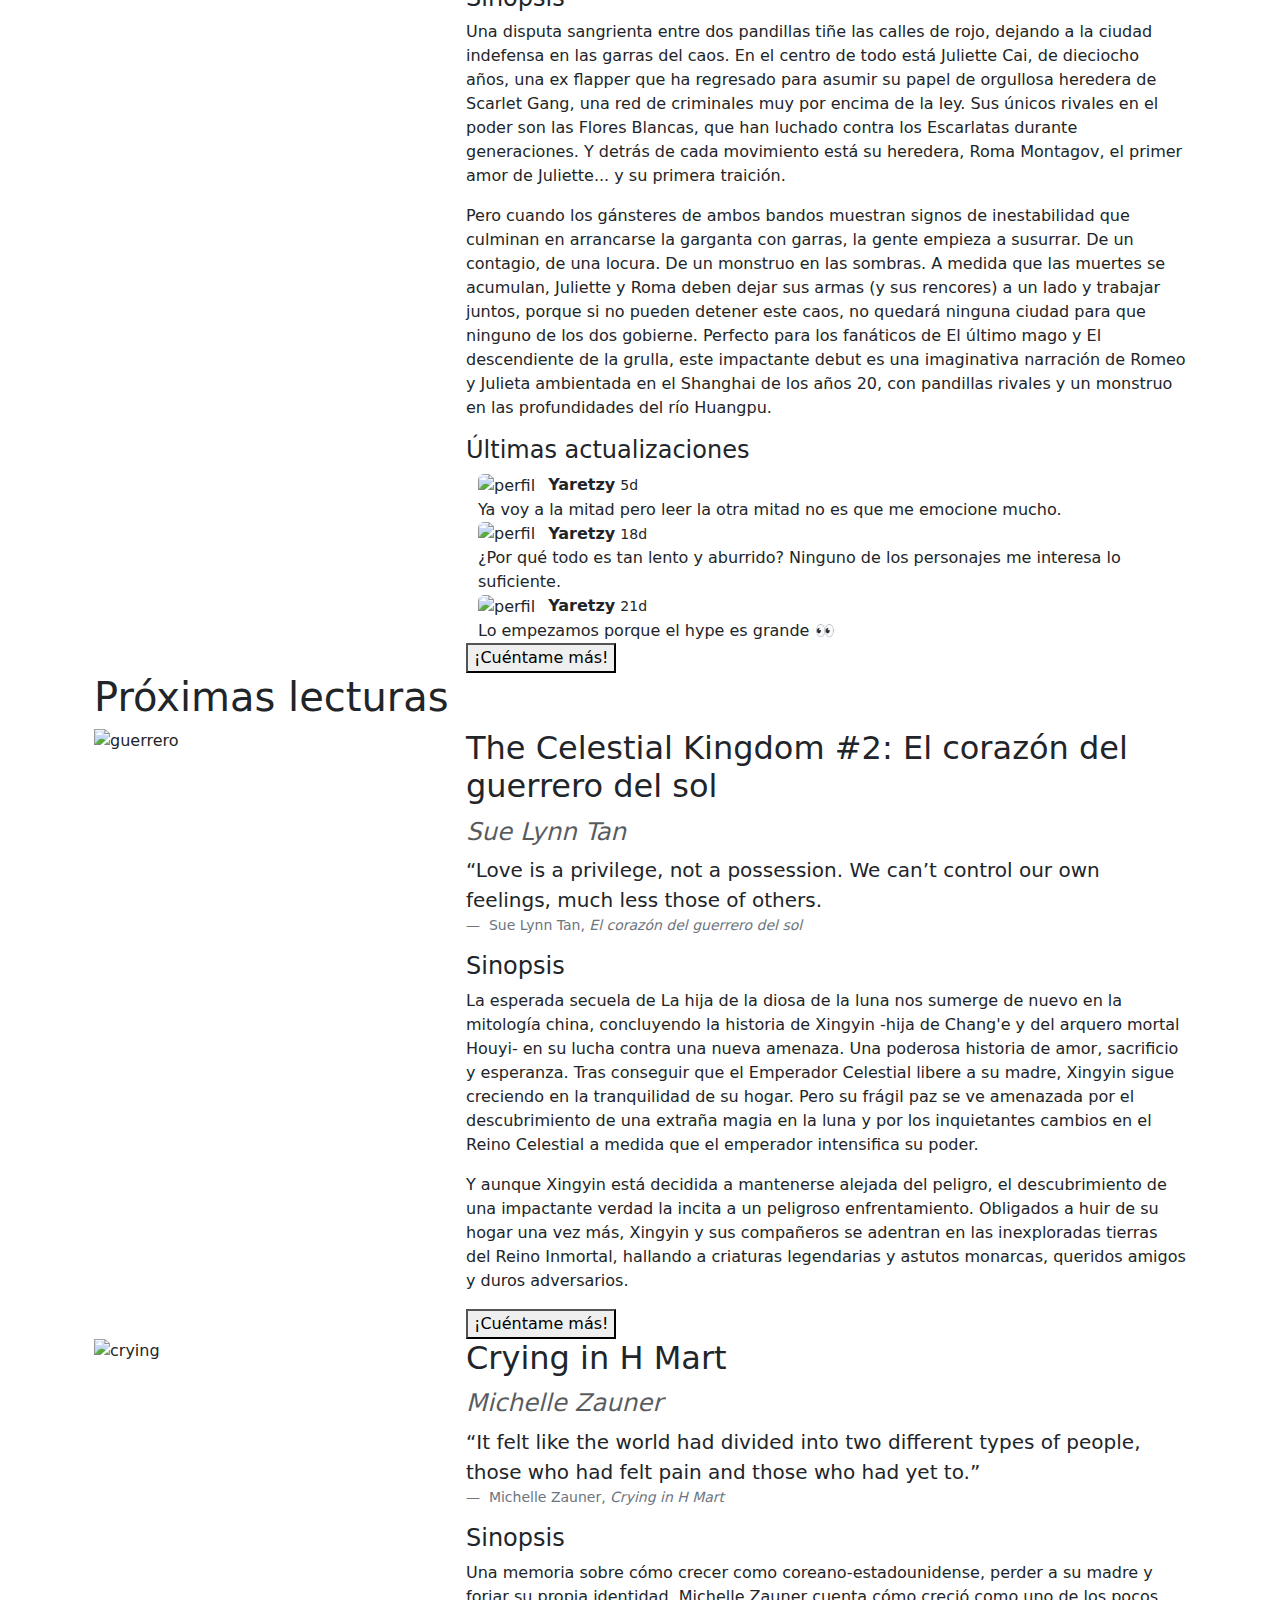
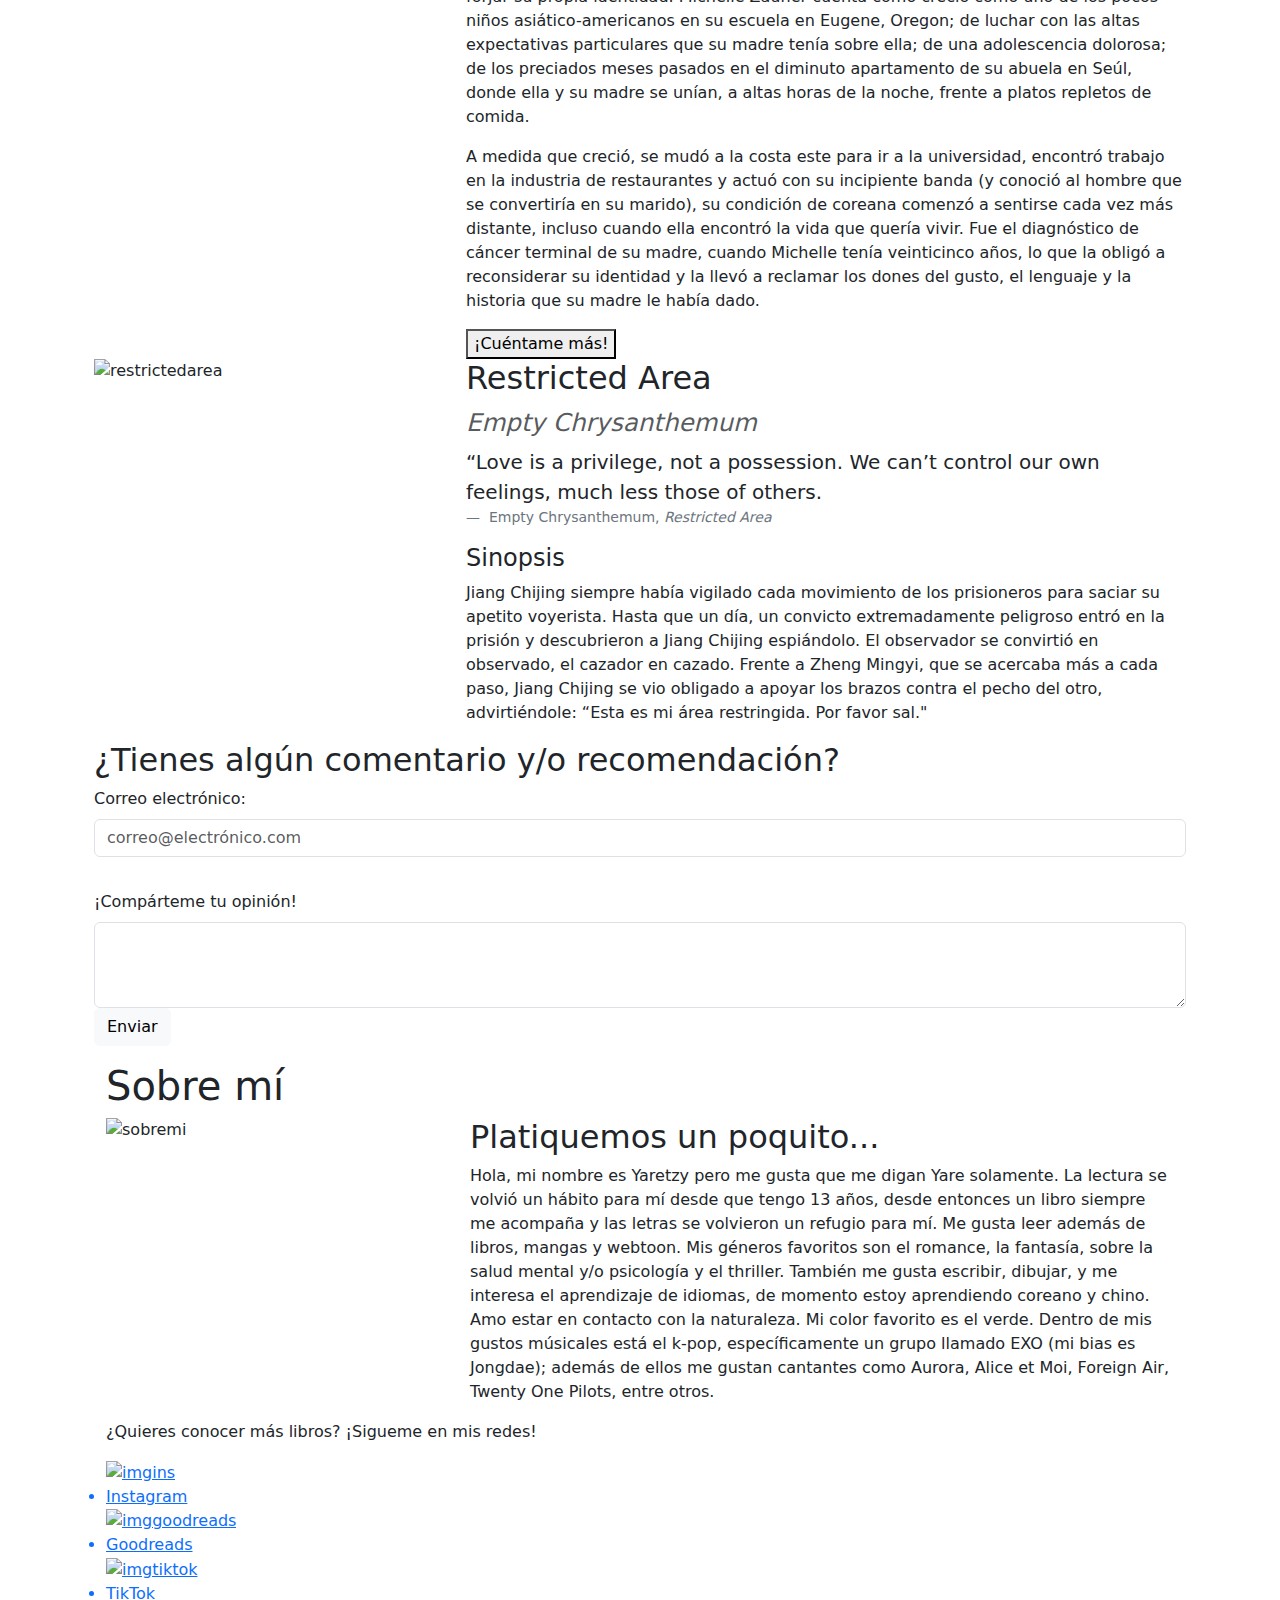
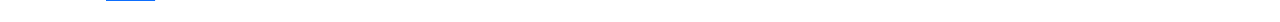
==== commit d80f5f08: "cambio eliminado" ====
--- a/index.html
+++ b/index.html
@@ -12,9 +12,6 @@
 </head>
 
 <body>
-    <header>
-        <h1>Mi primer commit en github 2.0</h1>
-    </header>
     <!--NAV INICIO-->
     <div class="all-content">
         <nav class="navbar navbar-expand-lg" id="navbar">
